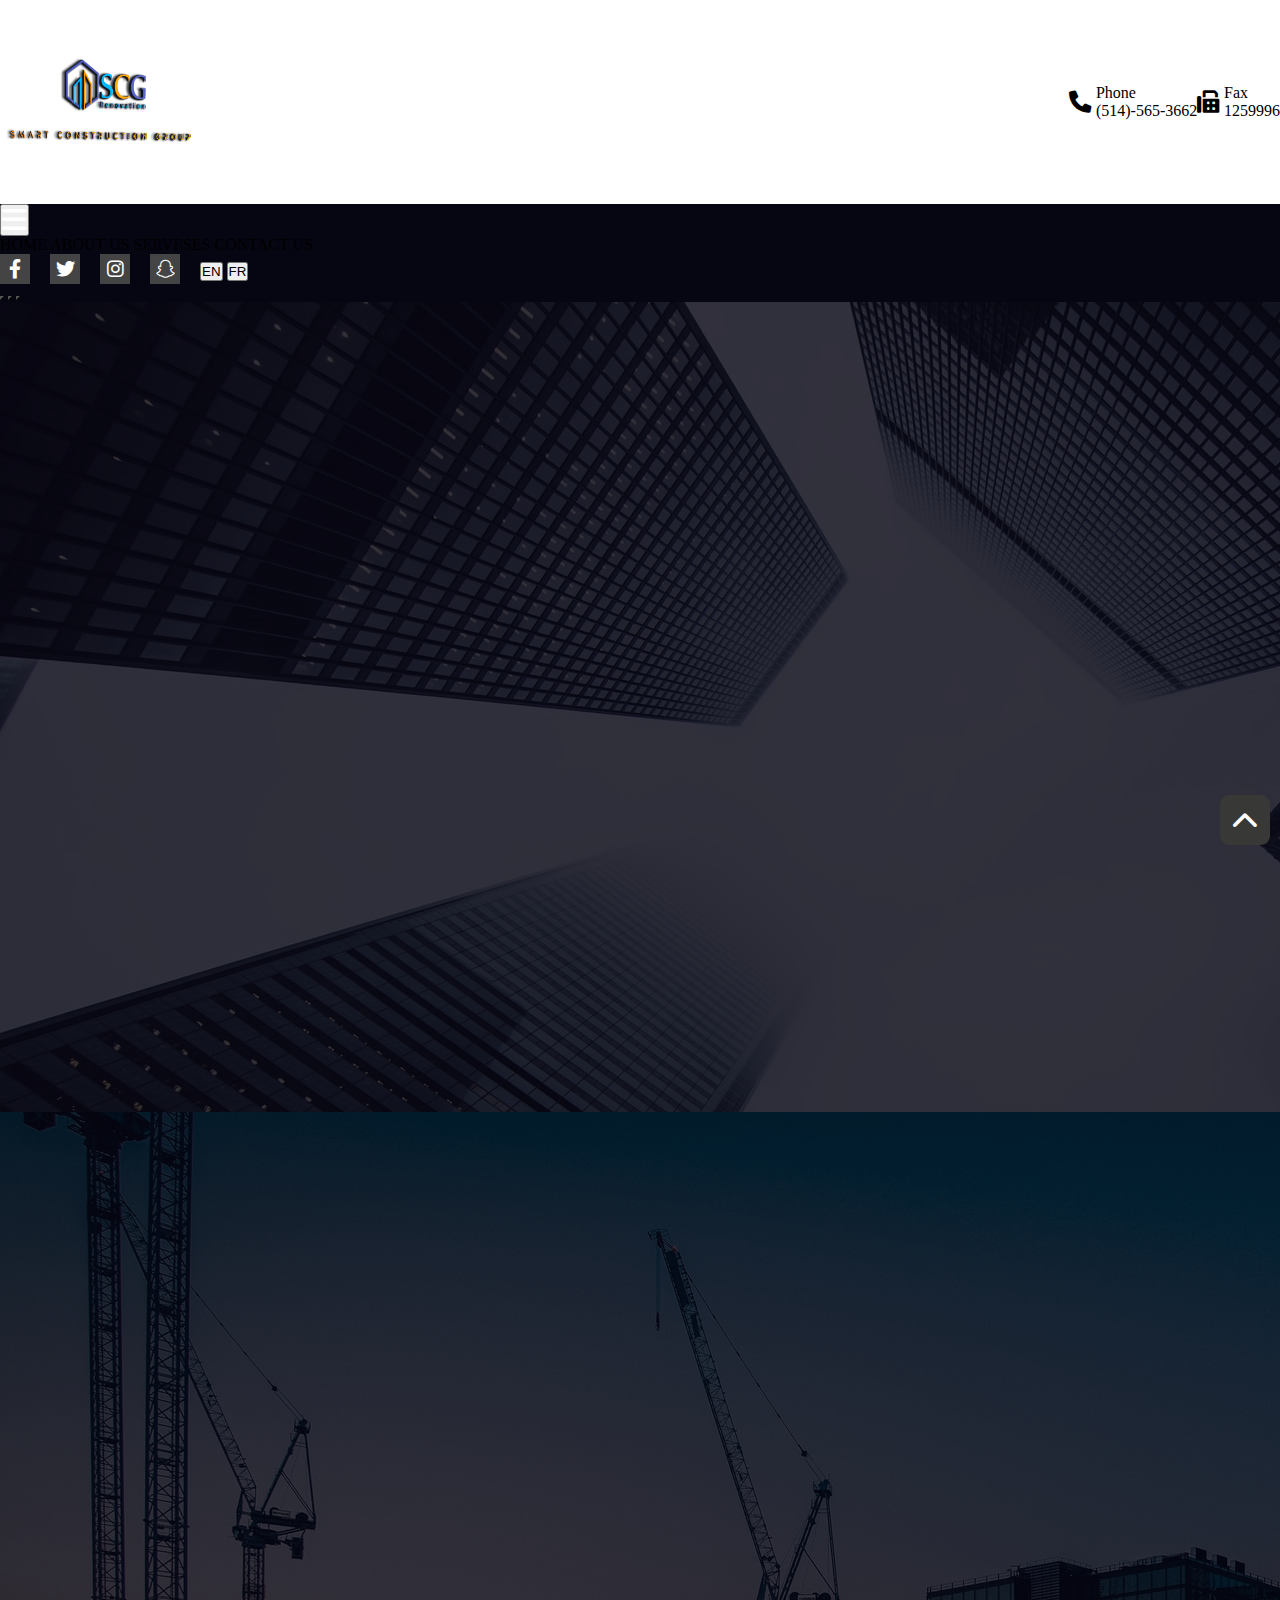
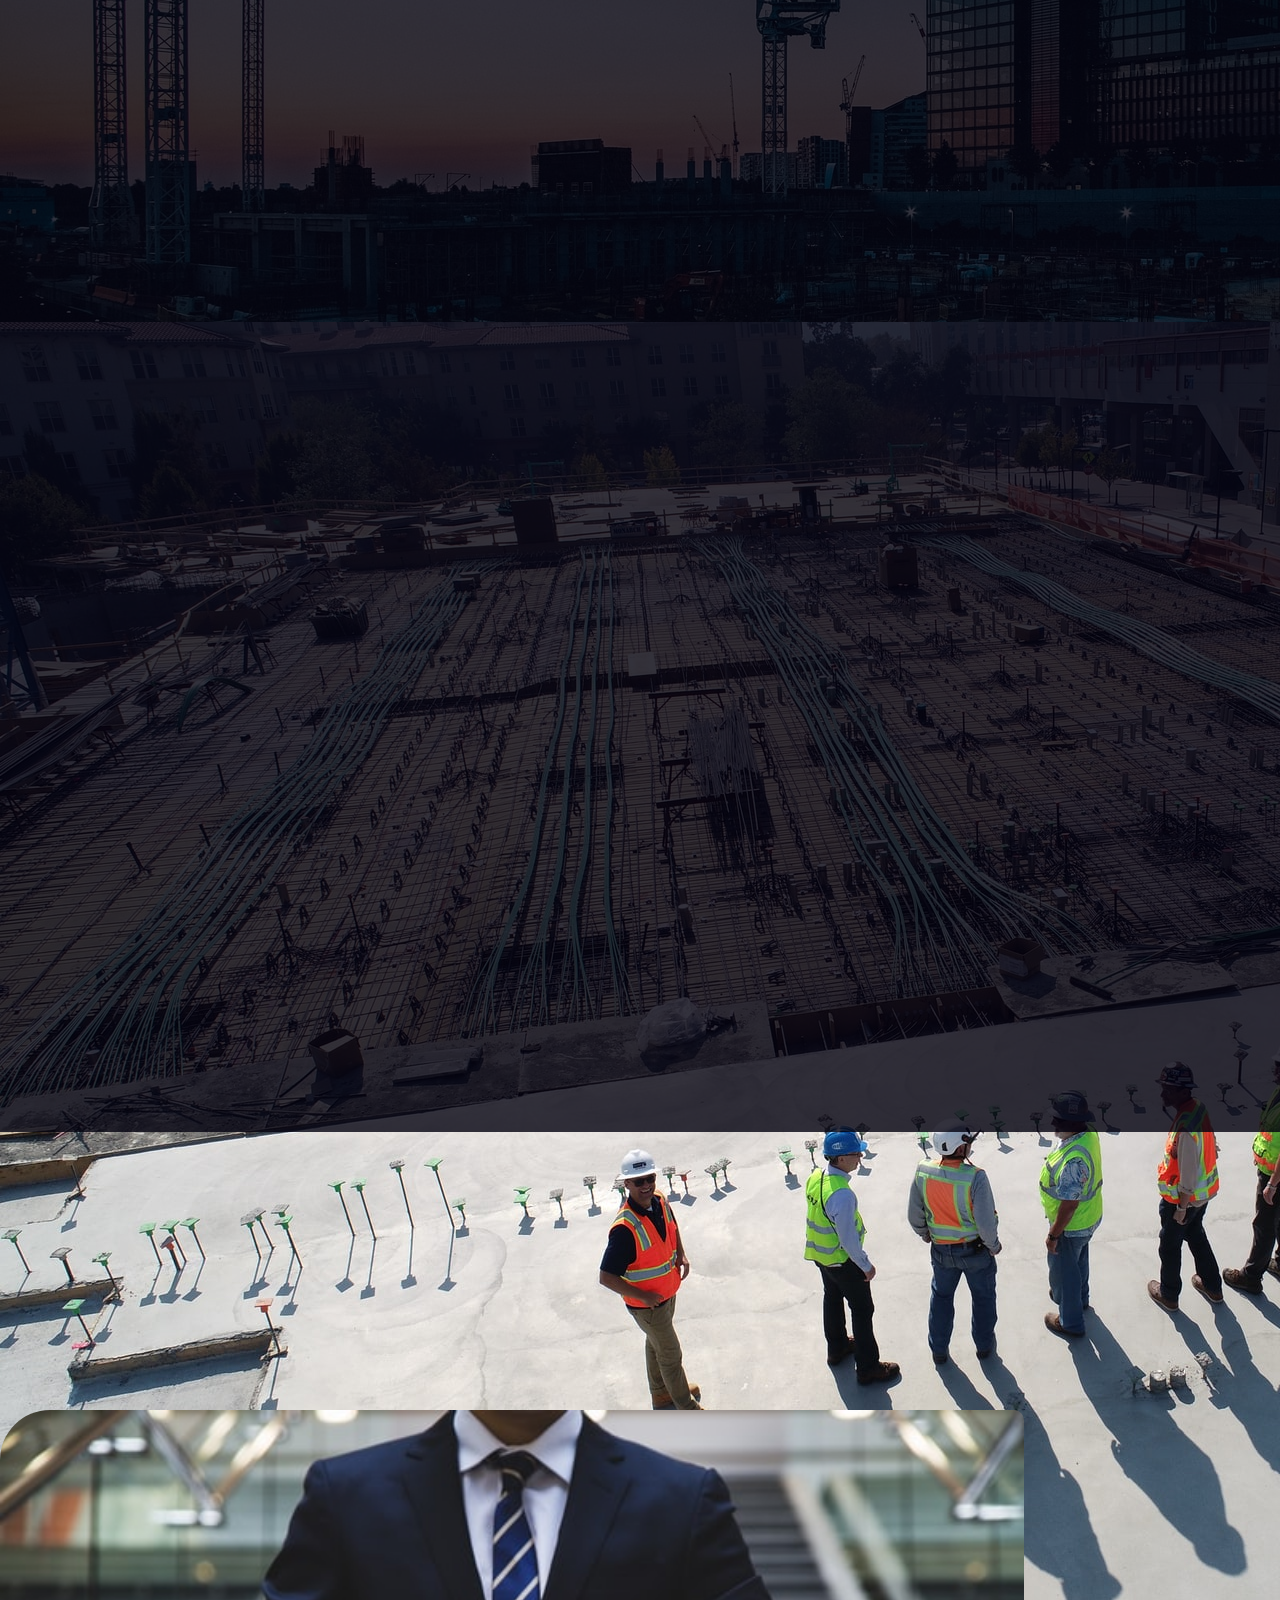
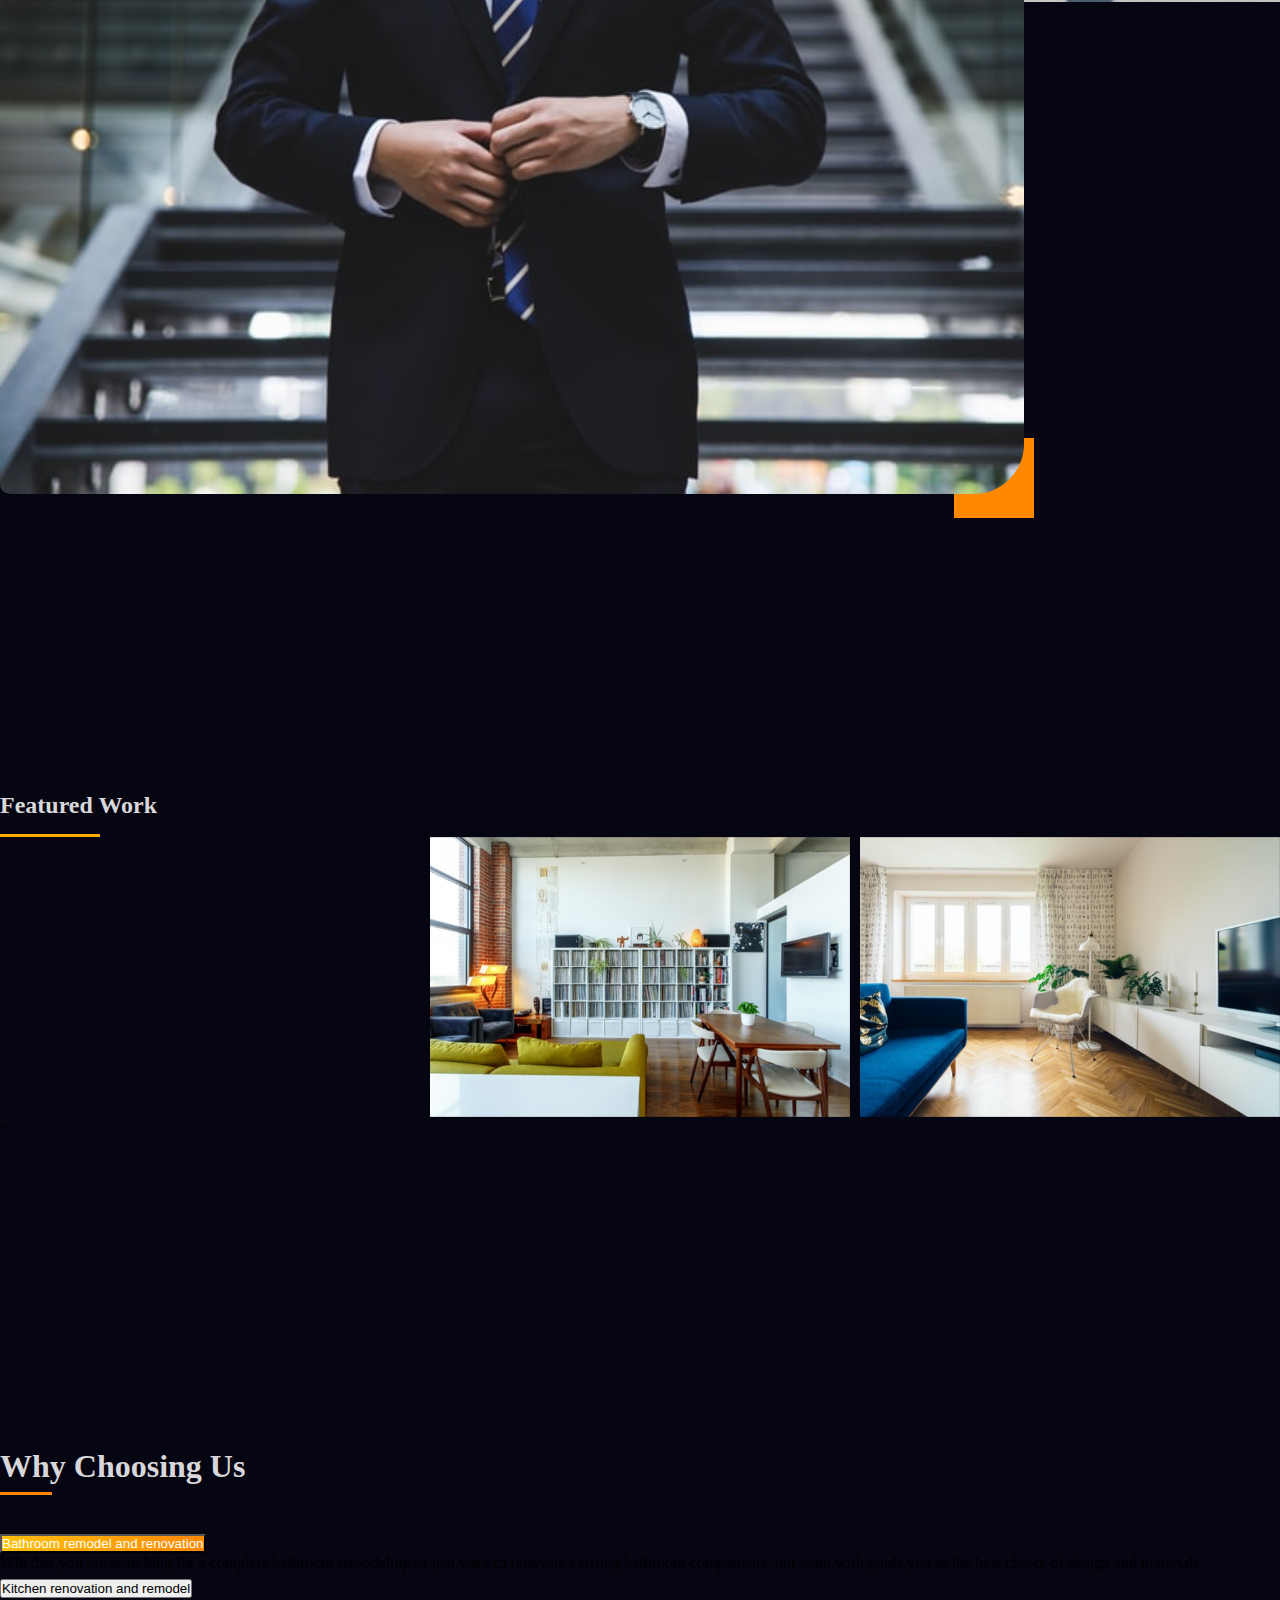
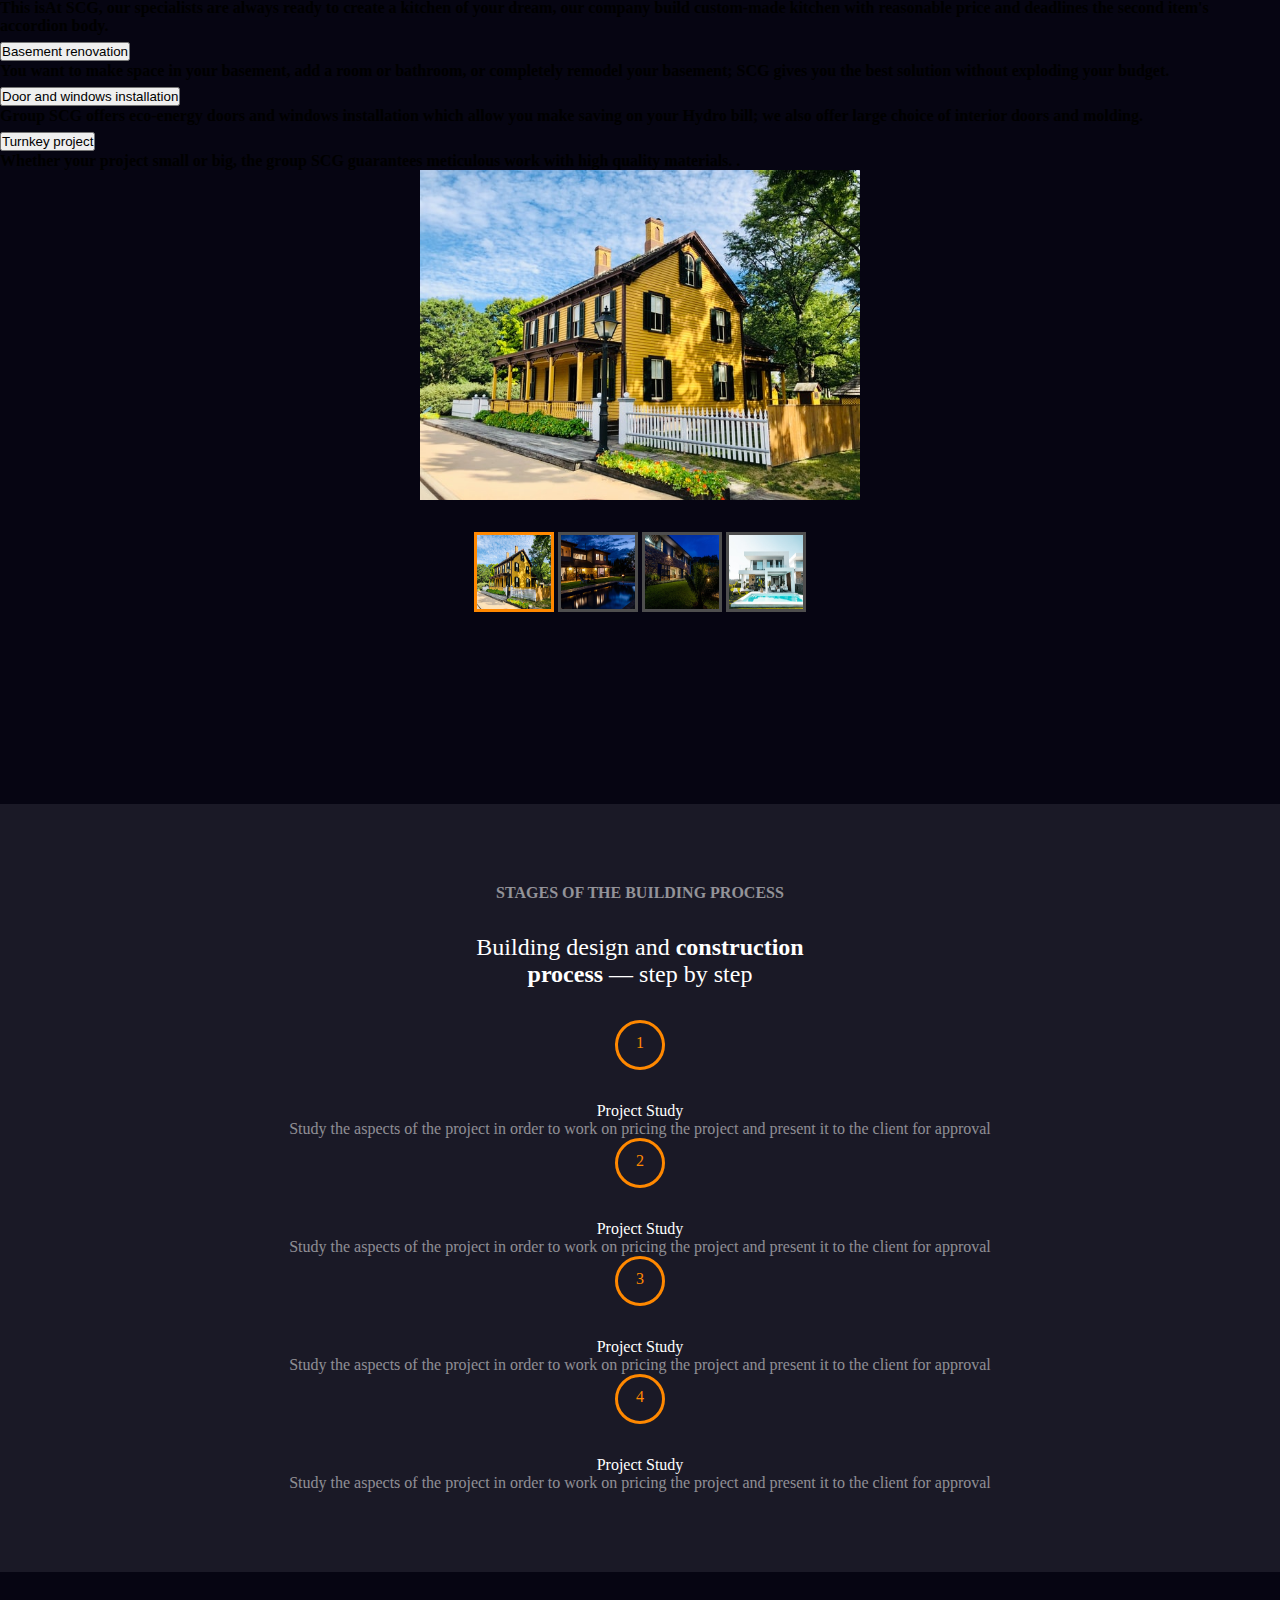
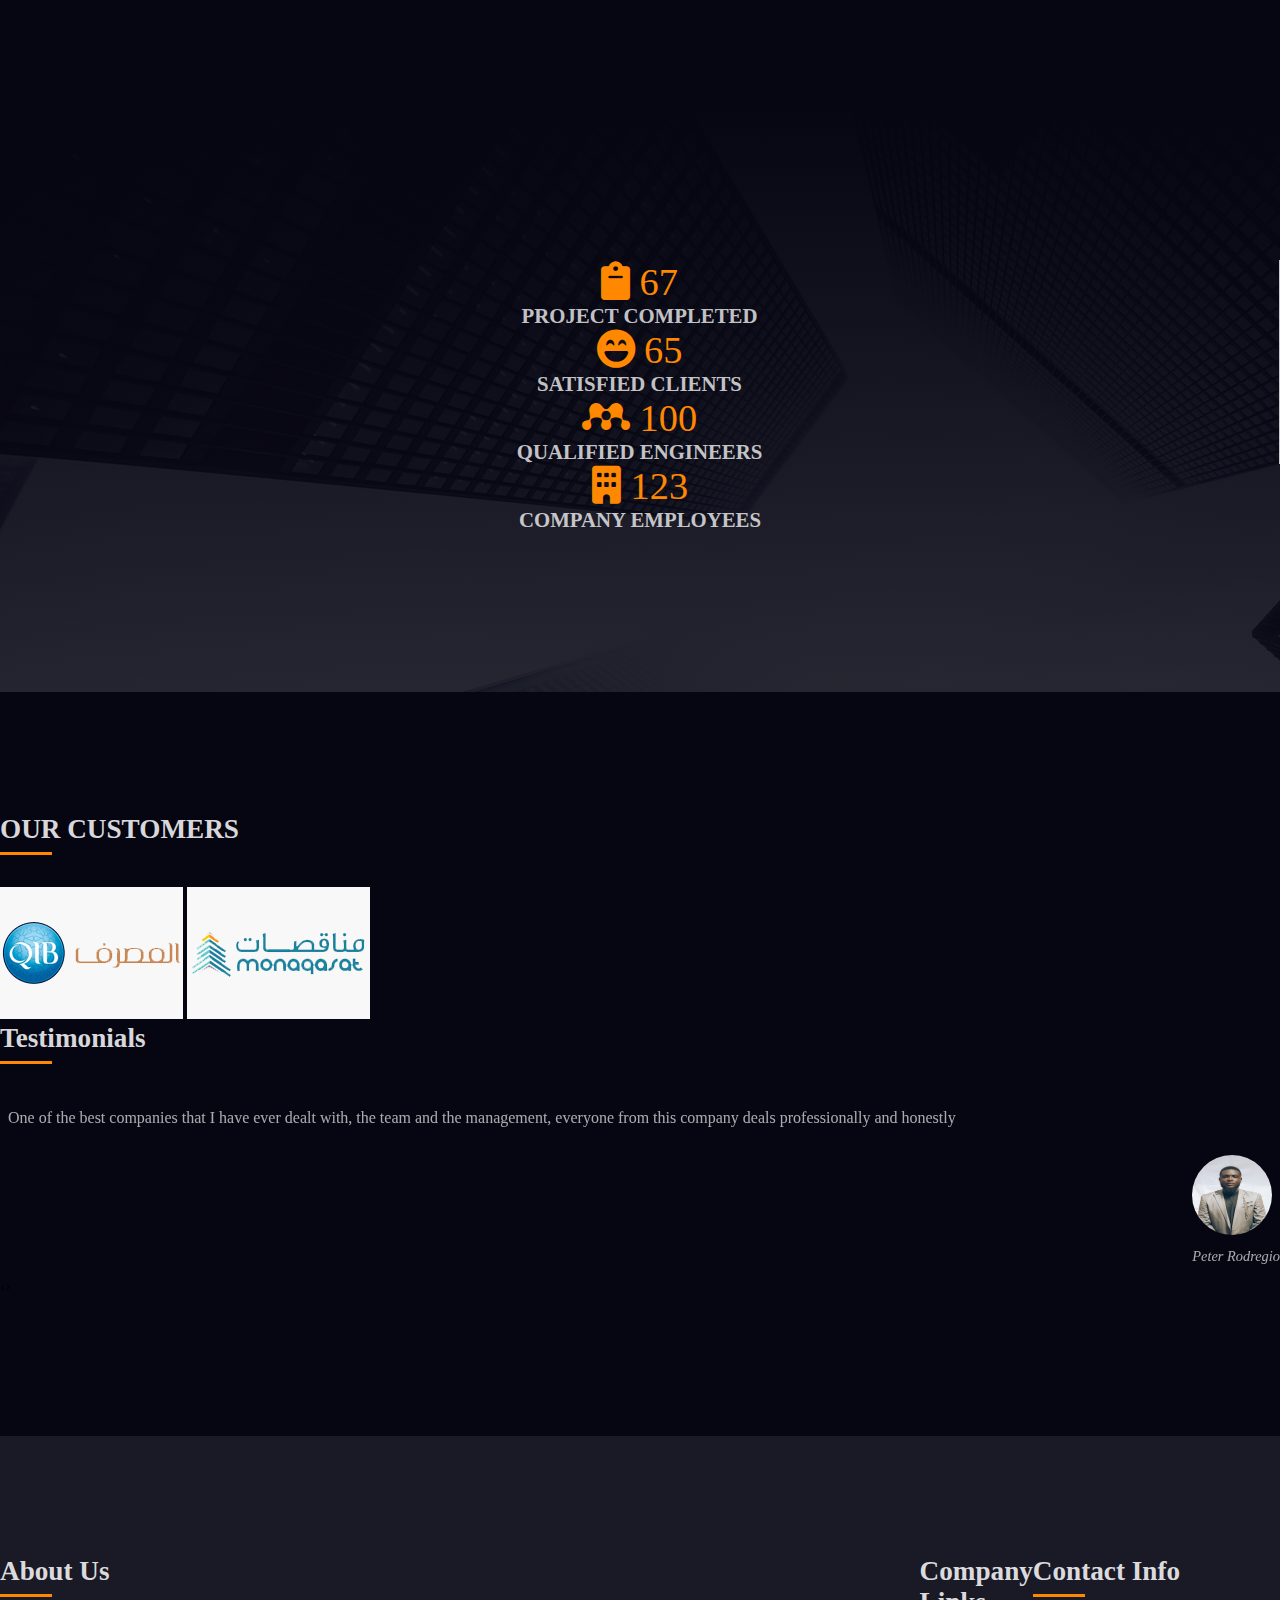
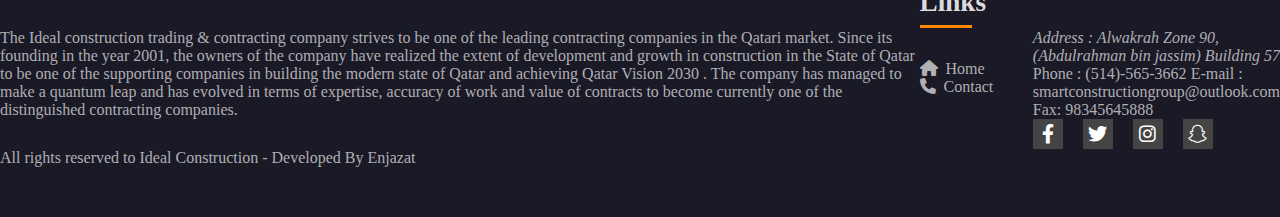
==== index.html @ 9596b710 "First commit" ====
<!DOCTYPE html>
<html lang="en">

<head>
  <meta charset="UTF-8">
  <meta http-equiv="X-UA-Compatible" content="IE=edge">
  <meta name="viewport" content="width=device-width, initial-scale=1.0">

  <link href="https://cdn.jsdelivr.net/npm/bootstrap@5.0.2/dist/css/bootstrap.min.css" rel="stylesheet"
    integrity="sha384-EVSTQN3/azprG1Anm3QDgpJLIm9Nao0Yz1ztcQTwFspd3yD65VohhpuuCOmLASjC" crossorigin="anonymous">
  <link rel="stylesheet" href="https://cdnjs.cloudflare.com/ajax/libs/font-awesome/6.0.0/css/all.min.css"
    integrity="sha512-9usAa10IRO0HhonpyAIVpjrylPvoDwiPUiKdWk5t3PyolY1cOd4DSE0Ga+ri4AuTroPR5aQvXU9xC6qOPnzFeg=="
    crossorigin="anonymous" referrerpolicy="no-referrer" />

  <!--Owl carousel-->
  <link rel="stylesheet" href="https://cdnjs.cloudflare.com/ajax/libs/OwlCarousel2/2.3.4/assets/owl.carousel.min.css">
  <link rel="stylesheet" href="./css/style.css">
  <title>Construction</title>
</head>

<body>
   <header class="header">
     <div class="header__wrapper container">
    <div class="row ">
      <div class="col-md-6 col-sm-12 col-xs-12">
        <a href="#">
          <img src="./img/logo.png" alt="" class="logo" >
        </a>
      </div>
      <div class="col-md-6 col-sm-12 col-xs-12">
        <div class="contacts">
           <div class="icon">
            
              <span><i class="fas fa-phone"></i></span>
              <span>Phone<br> (514)-565-3662</span> 
             
           </div>
           <div class="icon">
            
            <span><i class="fas fa-fax"></i> </span>
              <span>Fax<br>1259996 </span>
          </div>
        </div>
      </div>
    </div>
  </div>
  </header> 


  <div class="bg-custom">
    <nav class="navbar navbar-expand-lg navbar-light text-white container bg-custom">
      <div class="container-fluid">

        <button class="navbar-toggler" type="button" data-bs-toggle="collapse" data-bs-target="#navbarNavAltMarkup"
          aria-controls="navbarNavAltMarkup" aria-expanded="false" aria-label="Toggle navigation">
          <i class="fas fa-bars" style="color:#fff; font-size:28px;"></i>

        </button>
        <div class="collapse navbar-collapse" id="navbarNavAltMarkup">
          <div class="navbar-nav">
            <a class="nav-link text-white active " aria-current="page" href="index.html">HOME</a>
            <a class="nav-link text-white" href="#">ABOUT US</a>
            <a class="nav-link text-white" href="#">SERVESES</a>
            <a class="nav-link text-white" href="contact.html" tabindex="-1" aria-disabled="true">CONTACT US</a>
          </div>
        </div>
        <div class="navbar-icons">
          <a href="https://zh-cn.facebook.com/SmartConstructionGroup"><i class="fab fa-facebook-f"></i></a>
          <a href="#"><i class="fab fa-twitter"></i></a>
          <a href="#"><i class="fab fa-instagram"></i></a>
          <a href="#"><i class="fab fa-snapchat"></i></a>
          <a href="index.html"><button>EN</button>
            <a href="frens.html"><button>FR</button>
        </div>
      </div>
    </nav>

  </div>

  <div class="hero">
    <div id="carouselExampleDark" class="carousel carousel-dark slide" data-bs-ride="carousel">
      <div class="carousel-indicators">
        <button type="button" data-bs-target="#carouselExampleDark" data-bs-slide-to="0" class="active"
          aria-current="true" aria-label="Slide 1"></button>
        <button type="button" data-bs-target="#carouselExampleDark" data-bs-slide-to="1" aria-label="Slide 2"></button>
        <button type="button" data-bs-target="#carouselExampleDark" data-bs-slide-to="2" aria-label="Slide 3"></button>
      </div>
      <div class="carousel-inner">
        <div class="carousel-item active" data-bs-interval="10000">
          <img src="./img/hero1.jpg" class="d-block w-100" alt="...">
          <div class="carousel-caption ">
            <h5 class="text-white">OUR MISSION</h5>
            <p>
              Due to the requirements of the local market, Ideal Construction Trading & Contracting Company was quick to consolidate its position with the best qualifications.
            </p>
          </div>
        </div>
        <div class="carousel-item" data-bs-interval="2000">
          <img src="./img/hero2.jpg" class="d-block w-100" alt="...">
          <div class="carousel-caption ">
            <h5 class="text-white">OUR VISION  </h5>
            <p>Due to the requirements of the local market, Ideal Construction Trading & Contracting Company was quick
              to consolidate its position with the best qualifications.

            </p>
          </div>
        </div>
        <div class="carousel-item">
          <img src="./img/hero3.jpg" class="d-block w-100" alt="...">
          <div class="carousel-caption ">
            <h5 class="text-white">IDEAL CONSTRUCTION
            </h5>
            <p>
              Due to the requirements of the local market, Ideal Construction Trading & Contracting Company was quick to
              consolidate its position with the best qualifications.

            </p>
          </div>
        </div>
      </div>
      <button class="carousel-control-prev" type="button" data-bs-target="#carouselExampleDark" data-bs-slide="prev">
        <span class="carousel-control-prev-icon" aria-hidden="true"></span>
        <span class="visually-hidden">Previous</span>
      </button>
      <button class="carousel-control-next" type="button" data-bs-target="#carouselExampleDark" data-bs-slide="next">
        <span class="carousel-control-next-icon" aria-hidden="true"></span>
        <span class="visually-hidden">Next</span>
      </button>
    </div>
  </div>

  <div class="ceo">
    <div class="ceo__wrapper container">
    <div class="row">
      <div class="col-md-6 col-sm-12 message">
        <div class="wrapper">
          <h2>CEO - Message</h2>
          <p>
            Our group SCG offers you many residential and commercial services, with many years of experience, we are qualified for all the renovations we are doing.
            Detail oriented, we offer high quality services, with smart touch. From modern design to quality finishes SCG delivers your dream renovation at a price that fits your budget.
            
          </p>
          <cite>Mohamed Adam</cite>
        </div>
      </div>
      <div class="col-md-6 col-sm-12">
        <article>
          <img src="./img/ceo.jpg" alt="">
        </article>
      </div>
    </div>
  </div>
  </div>

  <div class="featured">
    <div class="container features">
      <h2 class="text-white" id="title">Featured Work</h2>
      <div class="owl-carousel owl-theme mt-5" id="one">
       <div class="img__feature"> <a href="#"  class="item"> <span>First Project</span> <img  src="./img/feature.jpg" alt=""></a></div>   
       <div class="img__feature"> <a href="#"  class="item"> <span>Second Project</span> <img  src="./img/featrue2.jpg" alt=""></a></div>
       <div class="img__feature"> <a href="#"  class="item"><span>Third Project</span> <img  src="./img/feature3.jpg" alt=""></a></div>
        
      </div>
    </div>
  </div>

  <div class="choose">
     <div class="wrapper container">
       <h2 class="title">Why Choosing Us</h2>
       <div class="row">
         <div class="col-md-6 col-sm-12">
          <div class="accordion" id="accordionExample">
            <!--One-->
            <div class="accordion-item">
              <h2 class="accordion-header" id="headingOne">
                <button class="accordion-button" type="button" data-bs-toggle="collapse" data-bs-target="#collapseOne" aria-expanded="true" aria-controls="collapseOne">
                  Bathroom remodel and renovation
                </button>
              </h2>
              <div id="collapseOne" class="accordion-collapse collapse show" aria-labelledby="headingOne" data-bs-parent="#accordionExample">
                <div class="accordion-body">
                  <p>
                    Whether you are searching for a complete bathroom remodeling or just want to renovate existing bathroom components, our team with guide you to the best choice of design and materials. 

                  </p>
                </div>
              </div>
            </div>
              <!--Two-->
            <div class="accordion-item">
              <h2 class="accordion-header" id="headingTwo">
                <button class="accordion-button collapsed" type="button" data-bs-toggle="collapse" data-bs-target="#collapseTwo" aria-expanded="false" aria-controls="collapseTwo">
                  Kitchen renovation and remodel
                </button>
              </h2>
              <div id="collapseTwo" class="accordion-collapse collapse" aria-labelledby="headingTwo" data-bs-parent="#accordionExample">
                <div class="accordion-body">
                  <strong>This isAt SCG, our specialists are always ready to create a kitchen of your dream, our company build custom-made kitchen with reasonable price and deadlines the second item's accordion body.</strong>
                </div>
              </div>
            </div>
              <!--Three-->
            <div class="accordion-item">
              <h2 class="accordion-header" id="headingThree">
                <button class="accordion-button collapsed" type="button" data-bs-toggle="collapse" data-bs-target="#collapseThree" aria-expanded="false" aria-controls="collapseThree">
                 
                  Basement renovation 

                </button>
              </h2>
              <div id="collapseThree" class="accordion-collapse collapse" aria-labelledby="headingThree" data-bs-parent="#accordionExample">
                <div class="accordion-body">
                  <strong>You want to make space in your basement, 
                    add a room or bathroom, or completely remodel
                     your basement; SCG gives you the best solution
                      without exploding your budget.</strong>
                </div>
              </div>
            </div>
              <!--Four-->
            <div class="accordion-item">
              <h2 class="accordion-header" id="headingFour">
                <button class="accordion-button collapsed" type="button" data-bs-toggle="collapse" data-bs-target="#collapseFour" aria-expanded="false" aria-controls="collapseFour">       
                  Door and windows installation
               </button>
              </h2>
              <div id="collapseFour" class="accordion-collapse collapse" aria-labelledby="headingFour" data-bs-parent="#accordionExample">
                <div class="accordion-body">
                  <strong>Group SCG offers eco-energy doors and windows installation which allow you make saving on your Hydro bill; we also offer large choice of interior doors and molding.</strong>
                </div>
              </div>
            </div>
              <!--Five-->
            <div class="accordion-item">
              <h2 class="accordion-header" id="headingFive">
                <button class="accordion-button collapsed" type="button" data-bs-toggle="collapse" data-bs-target="#collapseFive" aria-expanded="false" aria-controls="collapseFive">
                 
                  Turnkey project 

                </button>
              </h2>
              <div id="collapseFive" class="accordion-collapse collapse" aria-labelledby="headingFive" data-bs-parent="#accordionExample">
                <div class="accordion-body">
                  <strong>Whether your project small or big, the group SCG guarantees meticulous work with high quality materials.  .</strong>
                </div>
              </div>
            </div>
          </div>
         </div>
         <div class="col-md-6 col-sm-12">
           <div class="choose__img">
              <div class="main__img" >
                <img src="./img/slide1.jpg" class="pro-img" alt="" srcset="">
          
              </div>
              <div class="thumb__img">
               <div class="box active" onclick="changeImage(this)">   <img src="./img/slide1.jpg" alt=""> </div>
               <div class="box" onclick="changeImage(this)">   <img src="./img/slide2.jpg" alt=""> </div>
               <div class="box" onclick="changeImage(this)">   <img src="./img/slide3.jpg" alt=""> </div>
               <div class="box" onclick="changeImage(this)">   <img src="./img/slide4.jpg" alt=""> </div>
              </div>
           </div>
         </div>
       </div>
     </div>
  </div>

 <div class="stages">
   <div class="stages__wrapper container">
      <h3 class="title">STAGES OF THE BUILDING PROCESS</h3>
      <h2>Building design and <strong>construction </strong><br> <strong> process</strong>  — step by step</h2>
      <div class="row mt-5">
        <div class="col-md-3">
          <span>1</span>
          <h4>Project Study</h4>
         <p> Study the aspects of the project in order to work on pricing the project and present it to the client for approval</p>
        </div>
        <div class="col-md-3">
          <span>2</span>
          <h4>Project Study</h4>
         <p> Study the aspects of the project in order to work on pricing the project and present it to the client for approval</p>
        </div>
        <div class="col-md-3">
          <span>3</span>
          <h4>Project Study</h4>
         <p> Study the aspects of the project in order to work on pricing the project and present it to the client for approval</p>
      
        </div>
        <div class="col-md-3">
          <span>4</span>
          <h4>Project Study</h4>
         <p> Study the aspects of the project in order to work on pricing the project and present it to the client for approval</p>
      
        </div>
      </div>
   </div>
 </div> 

 <div class="achives">
   <div class="achives__wrapper container">
      <div class="row">
        <div class="col-md-3">
          <p>
            <i class="fas fa-clipboard"></i>
            <span>67</span>
          </p>
          <h4>PROJECT COMPLETED</h4>
        </div>
        <div class="col-md-3">
          <p>
            <i class="fas fa-laugh-beam"></i>
            <span>65</span>
          </p>
          <h4>SATISFIED CLIENTS</h4>
        </div>
        <div class="col-md-3">
          <p>
            <i class="fa-brands fa-mendeley"></i>
            <span>100</span>
          </p>
          <h4>QUALIFIED ENGINEERS </h4>
        </div>
        <div class="col-md-3">
           <p>
            <i class="fas fa-building"></i>
             <span>123</span>
           </p>
          <h4>COMPANY EMPLOYEES </h4>
        </div>
      </div>
   </div>
 </div>

 <div class="testimonials">
   <div class="testimonials__wrapper container">
      <div class="row">
        <div class="col-md-6">
            <h2>OUR CUSTOMERS</h2>
          <a href="#">   <img src="./img/customer.jpg" alt=""></a>
          <a href="#">   <img src="./img/customer2.jpg" alt="" class="ms-2"></a>
        </div>
        <div class="col-md-6">
          <h2>Testimonials</h2>
            <div class="testimonials__content owl-carousel owl-theme" id="two">
               <div class="person">
                 <p class="description">
                  One of the best companies that I have ever dealt with, the team and the management, everyone from this company deals professionally and honestly
                  </p>
                 <article>
                   <img src="./img/suite.jpg" alt="">
                   <cite>Peter Rodregio</cite>
                 </article>
               </div>

               <div class="person">
                <p class="description">
                 One of the best companies that I have ever dealt with, the team and the management, everyone from this company deals professionally and honestly
                 </p>
                <article>
                  <img src="./img/person.jpg" alt="">
                  <cite>Peter Rodregio</cite>
                </article>
              </div>

              <div class="person">
                <p class="description">
                 One of the best companies that I have ever dealt with, the team and the management, everyone from this company deals professionally and honestly
                 </p>
                <article>
                  <img src="./img/person2.jpg" alt="">
                  <cite>Peter Rodregio</cite>
                </article>
              </div>

              <div class="person">
                <p class="description">
                 One of the best companies that I have ever dealt with, the team and the management, everyone from this company deals professionally and honestly
                 </p>
                <article>
                  <img src="./img/person3.jpg" alt="">
                  <cite>Peter Rodregio</cite>
                </article>
              </div>

            </div>
        </div>
      </div>
   </div>
 </div>

 <footer class="footer">
    <div class="footer__content container">
        <div class="row">
          <div class="col-md-5">
            <h2>About Us</h2>
            <p>
              The Ideal construction trading & contracting company strives to be one of the leading contracting companies in the Qatari market. Since its founding in the year 2001, the owners of the company have realized the extent of development and growth in construction in the State of Qatar to be one of the supporting companies in building the modern state of Qatar and achieving Qatar Vision 2030 . The company has managed to make a quantum leap and has evolved in terms of expertise, accuracy of work and value of contracts to become currently one of the distinguished contracting companies.
            </p>
          </div>
          <div class="col-md-3">
            <h2>Company Links</h2>
            <ul>
              <li class="mb-2"><a href="#"> <i class="fas fa-home"></i>&nbsp; Home</a></li>
              <li><a href="#"> <i class="fas fa-phone"></i>&nbsp; Contact</a></li>
            </ul>
          </div>
          <div class="col-md-4">
            <h2>Contact Info</h2>
            <address>Address : Alwakrah Zone 90, (Abdulrahman bin jassim) Building 57</address>
            <span> Phone : (514)-565-3662</span>
            <span>E-mail : smartconstructiongroup@outlook.com</span>
            <span>Fax: 98345645888</span>
            <div class="navbar-icons mt-4">
              <a href="#"><i class="fab fa-facebook-f"></i></a>
              <a href="#"><i class="fab fa-twitter"></i></a>
              <a href="#"><i class="fab fa-instagram"></i></a>
              <a href="#"><i class="fab fa-snapchat"></i></a>
            </div>
          </div>
        </div>
    </div>
    <p class="copyright text-center mt-4 pt-5 text-secondary">All rights reserved to Ideal Construction - Developed By Enjazat</p>
 </footer>

 <div class="scrolltop">
  <a href="#"><i class="fas fa-chevron-up"></i></a> 
 </div>
  <!-- <div class="row">
    <div class="col-md-4">
      <img src="./img/feature.jpg" class="img-fluid" alt="">
    </div>
    <div class="col-md-4">
     <img src="./img/featrue2.jpg" class="img-fluid" alt="">
   </div>
   <div class="col-md-4">
     <img src="./img/feature3.jpg" class="img-fluid" alt="">
   </div>
  </div> -->
  <script src="https://cdn.jsdelivr.net/npm/@popperjs/core@2.9.2/dist/umd/popper.min.js"
    integrity="sha384-IQsoLXl5PILFhosVNubq5LC7Qb9DXgDA9i+tQ8Zj3iwWAwPtgFTxbJ8NT4GN1R8p" crossorigin="anonymous">
  </script>
  <script src="https://cdn.jsdelivr.net/npm/bootstrap@5.0.2/dist/js/bootstrap.min.js"
    integrity="sha384-cVKIPhGWiC2Al4u+LWgxfKTRIcfu0JTxR+EQDz/bgldoEyl4H0zUF0QKbrJ0EcQF" crossorigin="anonymous">
  </script>


  <!--Owl caroule-->
  <script src="https://cdnjs.cloudflare.com/ajax/libs/jquery/3.6.0/jquery.min.js"></script>
  <script src="https://cdnjs.cloudflare.com/ajax/libs/OwlCarousel2/2.3.4/owl.carousel.min.js"></script>
  <script src="./js/custom.js"></script>
</body>

</html>
---- css/style.css ----
* {
  margin: 0;
  padding: 0;
  -webkit-box-sizing: border-box;
          box-sizing: border-box;
}

*::after, *::before {
  -webkit-box-sizing: border-box;
          box-sizing: border-box;
}

html {
  scroll-behavior: smooth;
}

body {
  background-color: #060512 !important;
}

.bg-custom {
  background-color: #060512;
}

h2 {
  color: #ffffffd9;
}

ul {
  list-style: none;
}

a .fa-brands, a .fab {
  font-family: "Font Awesome 6 Brands";
  font-weight: 400;
  color: #fff;
  margin-right: 1rem;
  font-size: 1.2rem;
  background: #444;
  /* padding: 0.2rem; */
  width: 30px;
  height: 30px;
  padding: 5px;
  text-align: center;
}

a {
  text-decoration: none;
  color: inherit;
  -webkit-transition: color 0.23s ease;
  transition: color 0.23s ease;
}

a:hover {
  color: #ff8800;
}

a .fa-brands, a .fab {
  -webkit-transition: 0.23s ease-in-out;
  transition: 0.23s ease-in-out;
}

a .fa-brands:hover, a .fab:hover {
  background-color: #ff8800;
}

.header .logo {
  width: 300px;
  height: 300px;
}

.hero .carousel-item {
  position: relative;
  height: 90vh;
}

.hero .carousel-item::after {
  content: "";
  position: absolute;
  top: 0;
  left: 0;
  right: 0;
  bottom: 0;
  background: rgba(2, 1, 15, 0.808);
}

.hero .carousel-dark .carousel-indicators [data-bs-target] {
  background-color: #fff;
}

.hero .carousel-caption {
  text-align: left;
  top: 40%;
  z-index: 999;
}

.hero .carousel-caption h5 {
  color: #fff;
  font-size: 3rem;
}

.hero .carousel-caption p {
  color: #fff;
  width: 80%;
}

.hero .carousel-caption::before {
  content: "";
  top: 10%;
  left: -20px;
  bottom: 50%;
  width: 1px;
  background-color: #fff;
  position: absolute;
}

@media screen and (max-width: 968px) {
  .hero .carousel-caption {
    top: 20%;
  }
  .hero .carousel-caption h5 {
    font-size: 2rem;
  }
  .hero .carousel-caption p {
    width: 100%;
    opacity: 0.9;
    font-family: 1.2rem;
  }
  .hero .carousel-caption::before {
    content: "";
  }
}

.ceo {
  margin: 10rem auto;
}

.ceo p {
  color: #5e5e5e;
  line-height: 1.7rem;
}

.ceo .message {
  display: -webkit-box;
  display: -ms-flexbox;
  display: flex;
  -webkit-box-orient: vertical;
  -webkit-box-direction: normal;
      -ms-flex-direction: column;
          flex-direction: column;
  -webkit-box-pack: center;
      -ms-flex-pack: center;
          justify-content: center;
  -webkit-box-align: center;
      -ms-flex-align: center;
          align-items: center;
}

.ceo article {
  position: relative;
}

.ceo article::before {
  content: "";
  position: absolute;
  top: -20px;
  left: -10px;
  width: 5rem;
  height: 5rem;
  background-color: #ff8800;
  z-index: -1;
}

.ceo article::after {
  content: "";
  position: absolute;
  bottom: -20px;
  right: -10px;
  width: 5rem;
  height: 5rem;
  background-color: #ff8800;
  z-index: -1;
}

.ceo img {
  border-radius: 10px;
  border-top-left-radius: 50px;
  border-bottom-right-radius: 50px;
  width: 100% !important;
}

@media screen and (min-width: 1200px) {
  .ceo article {
    max-width: 80%;
  }
}

.featured {
  height: 70vh;
  background-image: -webkit-gradient(linear, left top, left bottom, from(rgba(0, 0, 0, 0.842)), to(rgba(37, 37, 37, 0.877))), url("../img/hero2.jpg");
  background-image: linear-gradient(rgba(0, 0, 0, 0.842), rgba(37, 37, 37, 0.877)), url("../img/hero2.jpg");
  background-repeat: no-repeat;
  background-size: cover;
  background-attachment: fixed;
  display: -webkit-box;
  display: -ms-flexbox;
  display: flex;
  -webkit-box-orient: vertical;
  -webkit-box-direction: normal;
      -ms-flex-direction: column;
          flex-direction: column;
  -webkit-box-pack: center;
      -ms-flex-pack: center;
          justify-content: center;
}

.featured .img__feature {
  position: relative;
  -webkit-transition: all 0.25s ease-in-out;
  transition: all 0.25s ease-in-out;
  cursor: pointer;
}

.featured .img__feature:hover:after {
  content: "";
  position: absolute;
  display: block;
  bottom: 0;
  width: 100%;
  height: 50px;
  background-color: #151616ea;
}

.featured .img__feature a {
  text-decoration: none;
  font-size: 1.3rem;
  color: #ffaf02;
}

.featured .img__feature span {
  display: none;
}

.featured .img__feature a:hover span, .featured .img__feature:hover span {
  display: block;
  position: absolute;
  bottom: 4px;
  left: 14px;
  z-index: 999;
}

.featured h2#title::after {
  content: "";
  margin-top: 15px;
  display: block;
  width: 100px;
  height: 3px;
  background-color: #ffae00;
}

.choose {
  margin-top: 10rem;
}

.choose h2.title {
  font-size: 2rem;
  margin-bottom: 2rem;
}

.choose h2.title::after {
  content: "";
  display: block;
  width: 52px;
  height: 10px;
  border-bottom: 3px solid #ff8800;
}

.choose .accordion-button:not(.collapsed) {
  color: #0c63e4;
  background-color: #ff8800;
}

.choose .accordion-button:not(.collapsed) {
  color: #ffffff;
  background-color: #ff8800;
  background-image: linear-gradient(94deg, #ffc107, #fdfdfd00);
}

.choose .main__img img {
  max-width: 500px;
  max-height: 330px;
  margin: auto;
  display: block;
}

.choose .thumb__img {
  text-align: center;
}

.choose .thumb__img .box {
  display: inline-block;
  width: 80px;
  height: 80px;
  border: 3px solid #4e4e4e;
  margin: 2rem auto;
}

.choose .thumb__img .box.active {
  border-color: #ff8800;
}

.choose .thumb__img .box img {
  width: 100%;
  height: 100%;
}

.stages {
  margin-top: 10rem;
  padding: 5rem 0;
  background-color: #1a1926;
  text-align: center;
}

.stages__wrapper .title {
  font-size: 1rem;
  color: rgba(255, 255, 255, 0.534);
  margin-bottom: 2rem;
}

.stages__wrapper h2 {
  margin-bottom: 2rem;
}

.stages__wrapper h2, .stages__wrapper h4 {
  font-weight: normal;
  color: #fff;
}

.stages__wrapper p {
  color: rgba(255, 255, 255, 0.521);
}

.stages__wrapper span {
  width: 50px;
  height: 50px;
  border-radius: 50%;
  color: #ff8800;
  font-size: 1rem;
  display: block;
  border-color: #ff8800;
  border: 3px solid;
  margin: auto;
  text-align: center;
  line-height: 2.5;
  margin-bottom: 2rem;
}

.stages__wrapper .col-md-3:hover span {
  background-color: #ff8800;
  color: #fff;
}

.achives {
  background-image: -webkit-gradient(linear, left top, left bottom, from(#060512), to(#060512db)), url(../img/hero1.jpg);
  background-image: linear-gradient(#060512, #060512db), url(../img/hero1.jpg);
  padding: 10rem 0;
  text-align: center;
  margin-top: 8rem;
}

.achives p {
  color: #ff8800;
  font-size: 2.4rem;
}

.achives h4 {
  color: rgba(255, 255, 255, 0.774);
  font-size: 1.3rem !important;
}

@media screen and (min-width: 968px) {
  .achives__wrapper .col-md-3:not(:last-child) {
    border-right: 1px solid #cacacd;
  }
}

.testimonials {
  padding: 122px 0;
}

.testimonials__wrapper h2 {
  font-size: 1.7rem;
  margin-bottom: 2rem;
}

.testimonials__wrapper h2::after {
  content: "";
  display: block;
  width: 52px;
  height: 10px;
  border-bottom: 3px solid #ff8800;
}

.testimonials__wrapper .description {
  padding: 0.5rem;
  margin-top: 0;
  margin-bottom: 1rem;
  line-height: 1.7;
  color: #ffffffa8;
}

.testimonials__wrapper .person article {
  float: right;
  text-align: center;
}

.testimonials__wrapper .person article img {
  border-radius: 50%;
  height: 80px;
  width: 80px;
}

.testimonials__wrapper .person article cite {
  color: #ffffffa8;
  line-height: 3;
  font-size: 0.9rem;
}

.footer {
  padding: 120px 0 50px 0;
  background-color: #1a1926;
  color: #ffffffa8;
}

.footer__content h2 {
  font-size: 1.7rem;
  margin-bottom: 2rem;
}

.footer__content h2::after {
  content: "";
  display: block;
  width: 52px;
  height: 10px;
  border-bottom: 3px solid #ff8800;
}

.footer__content .row {
  display: -webkit-box !important;
  display: -ms-flexbox !important;
  display: flex !important;
}

.scrolltop .fas.fa-chevron-up {
  color: #fff;
  background: #383837;
  width: 50px;
  height: 50px;
  position: fixed;
  bottom: 55px;
  right: 10px;
  font-weight: 900;
  font-size: 1.7rem;
  text-align: center;
  line-height: 2;
  border-radius: 9px;
  cursor: pointer;
  -webkit-transition: background-color 0.24s ease;
  transition: background-color 0.24s ease;
}

.scrolltop .fas.fa-chevron-up:hover {
  background-color: #ff8800;
}

.contactus {
  padding: 120px 0;
  background-color: #fff;
}

.contactus h2 {
  margin-bottom: 2rem;
  color: #060512;
}

.contactus h2::after {
  content: "";
  display: block;
  width: 52px;
  height: 10px;
  border-bottom: 3px solid #ff8800;
}

.contactus .btn-warning {
  color: #000;
  background-color: #ff8800 !important;
  border-color: #ff8800;
}

.contactus .form-control {
  background: #fff0;
  color: #1a1919;
}

.contactus .form-control:active {
  border-color: #ff8800;
}

.contactus .form-control:focus {
  border-color: #ff8800;
  -webkit-box-shadow: inset 0 1px 1px rgba(0, 0, 0, 0.075), 0 0 8px rgba(255, 136, 0, 0.6);
          box-shadow: inset 0 1px 1px rgba(0, 0, 0, 0.075), 0 0 8px rgba(255, 136, 0, 0.6);
}

.contactus__wrapper .contact__left {
  max-width: 50%;
  margin: 0 auto;
}

.contactus__wrapper span {
  display: block;
  margin-bottom: 1rem;
}

@media screen and (max-width: 968px) {
  .contactus__wrapper .contact__left {
    max-width: 80%;
    margin: 0 auto;
  }
}

.header {
  background-color: #fff;
}

.header__wrapper .logo {
  width: 200px;
  height: 200px;
}

.header__wrapper .row {
  display: -webkit-box;
  display: -ms-flexbox;
  display: flex;
  -webkit-box-pack: justify;
      -ms-flex-pack: justify;
          justify-content: space-between;
  -webkit-box-align: center;
      -ms-flex-align: center;
          align-items: center;
}

.header__wrapper .contacts {
  display: -webkit-box;
  display: -ms-flexbox;
  display: flex;
  -webkit-box-pack: space-evenly;
      -ms-flex-pack: space-evenly;
          justify-content: space-evenly;
}

.header__wrapper .contacts .icon {
  display: -webkit-box;
  display: -ms-flexbox;
  display: flex;
  -webkit-box-align: center;
      -ms-flex-align: center;
          align-items: center;
  gap: 0.3rem;
}

.header__wrapper .contacts .icon .fas {
  font-size: 1.4rem;
}
/*# sourceMappingURL=style.css.map */
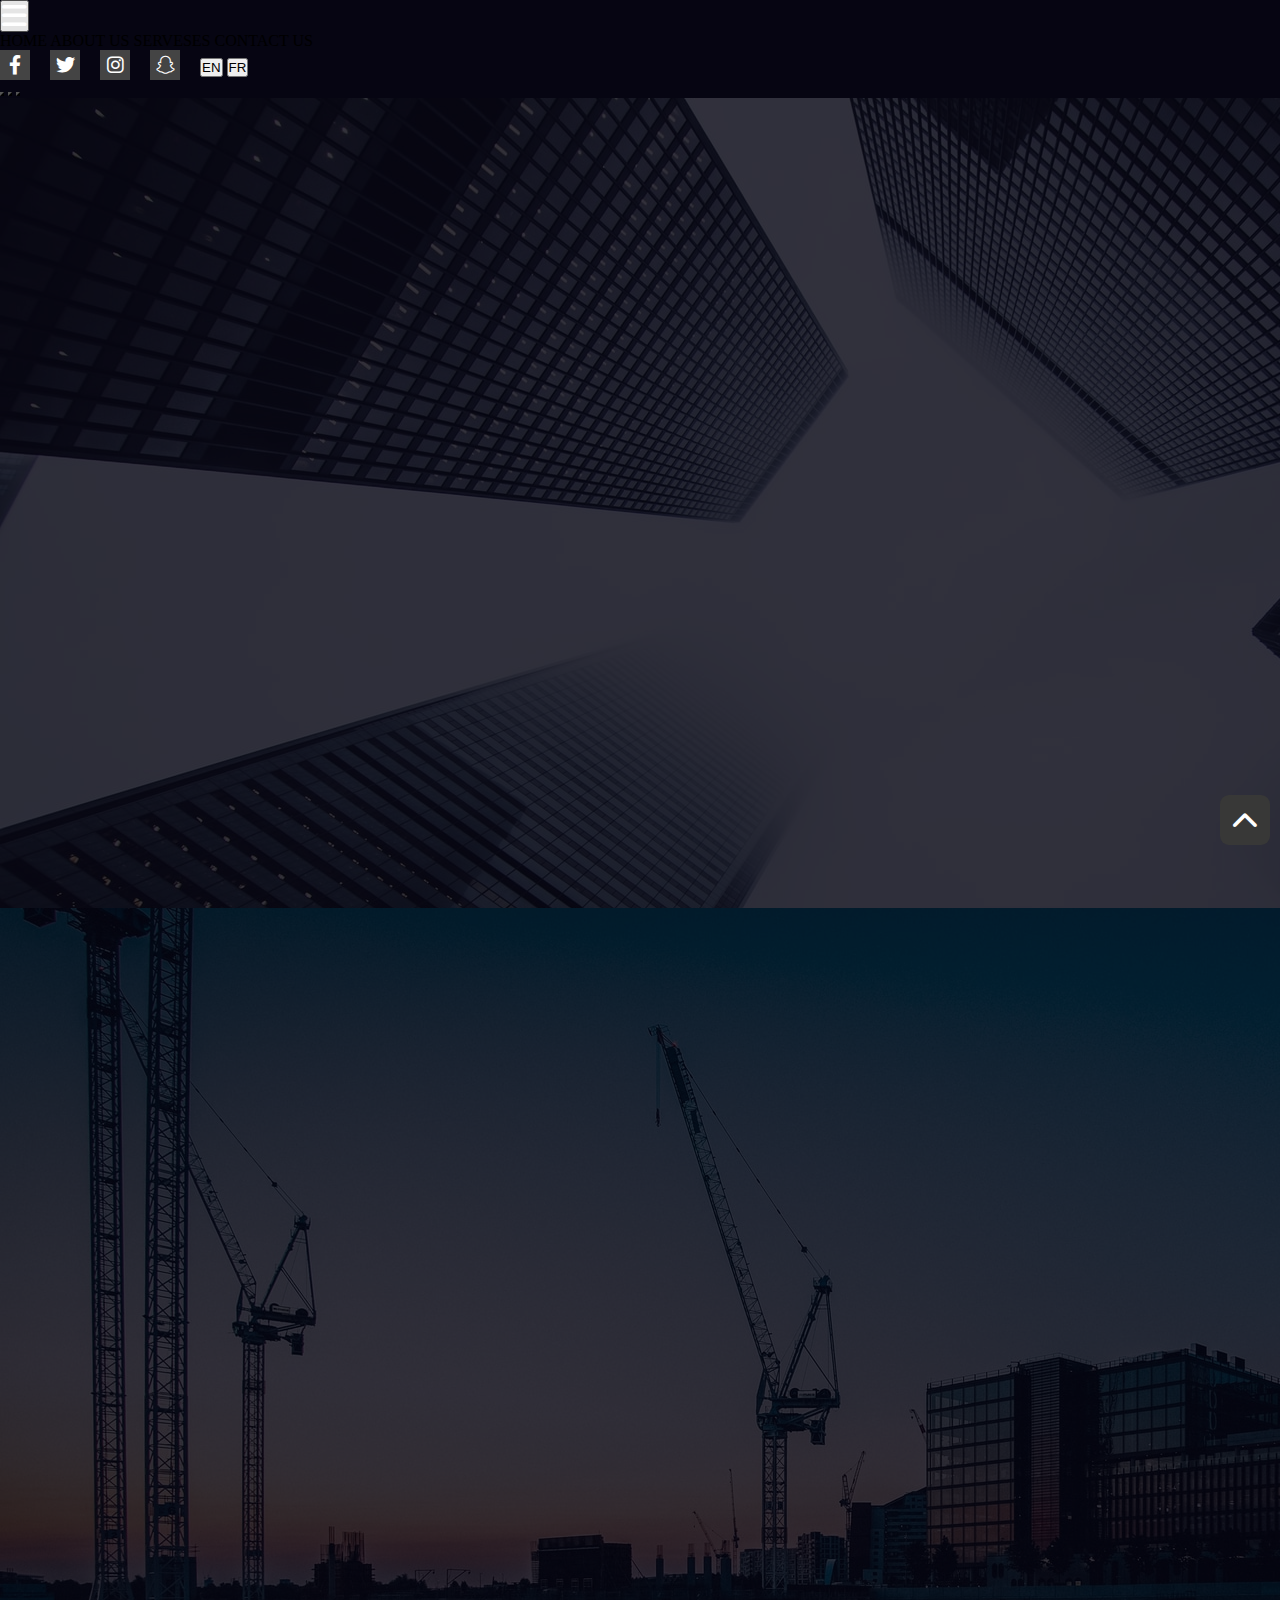
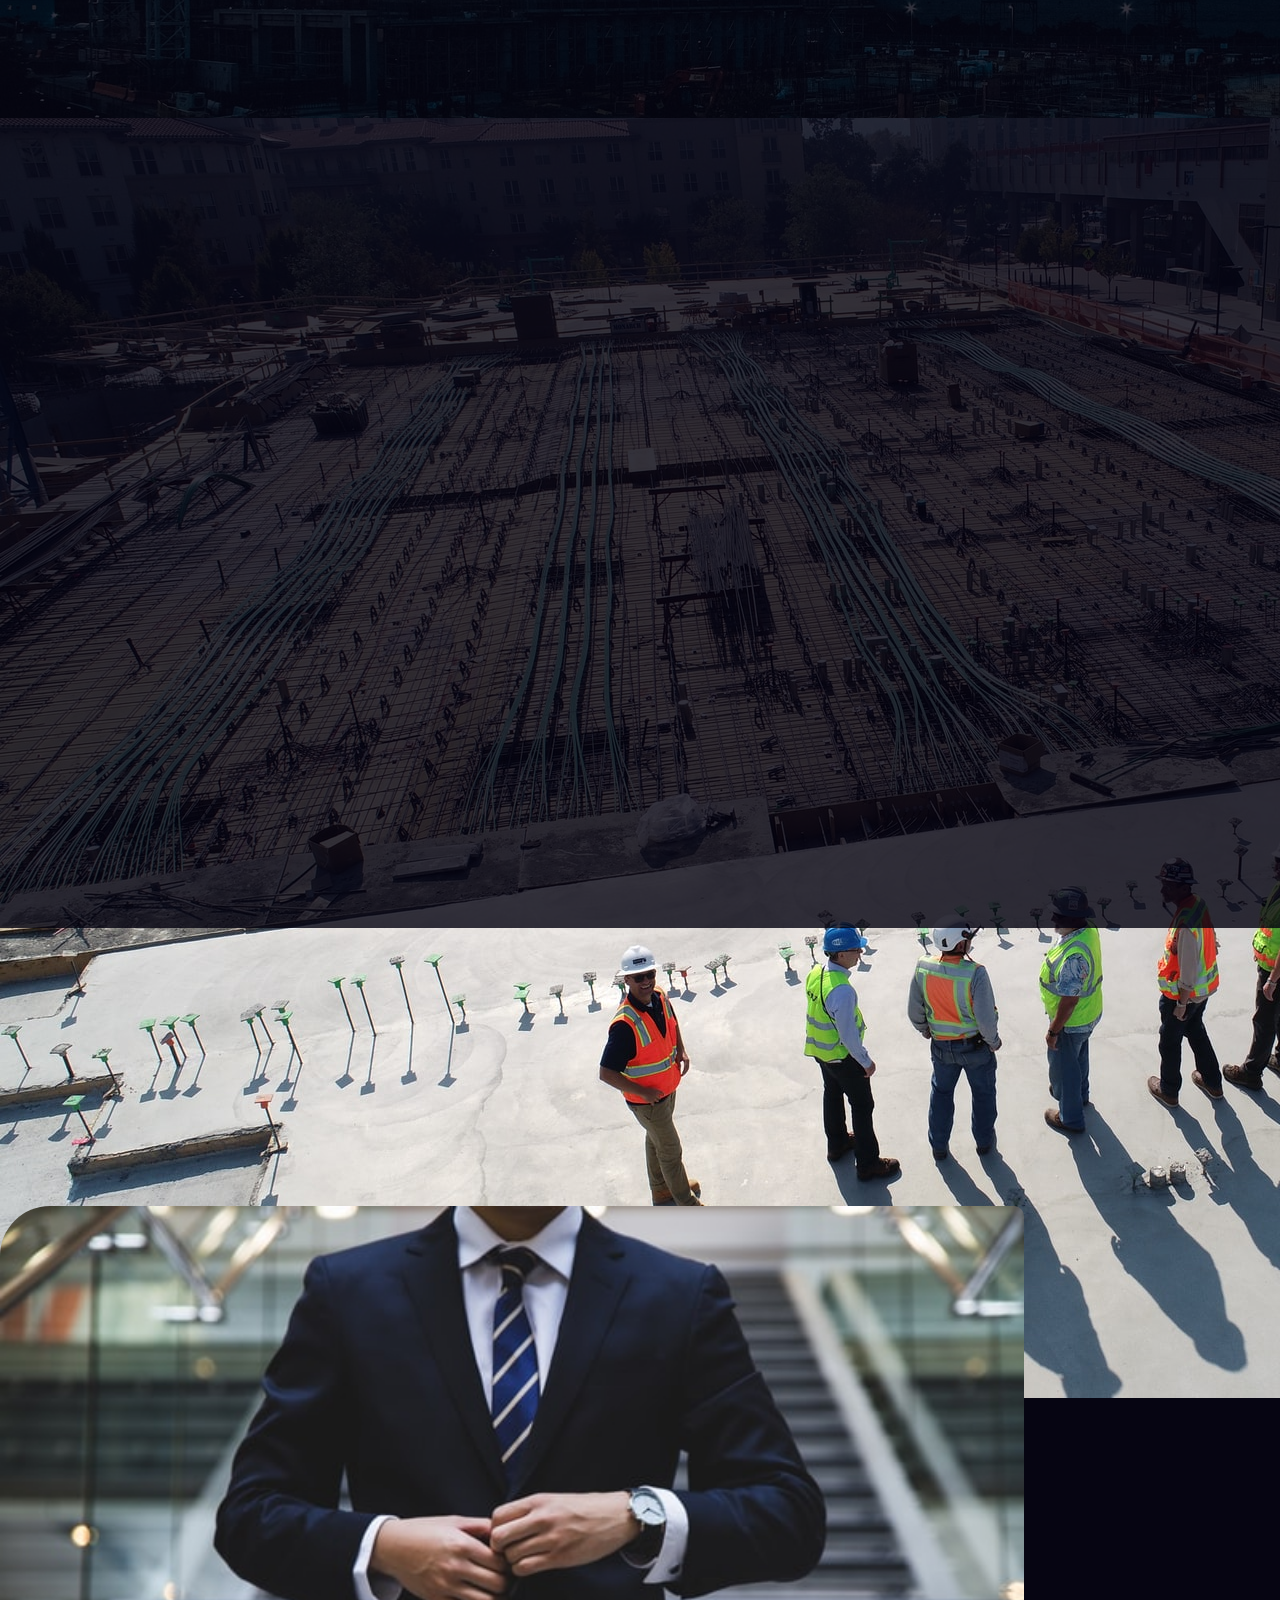
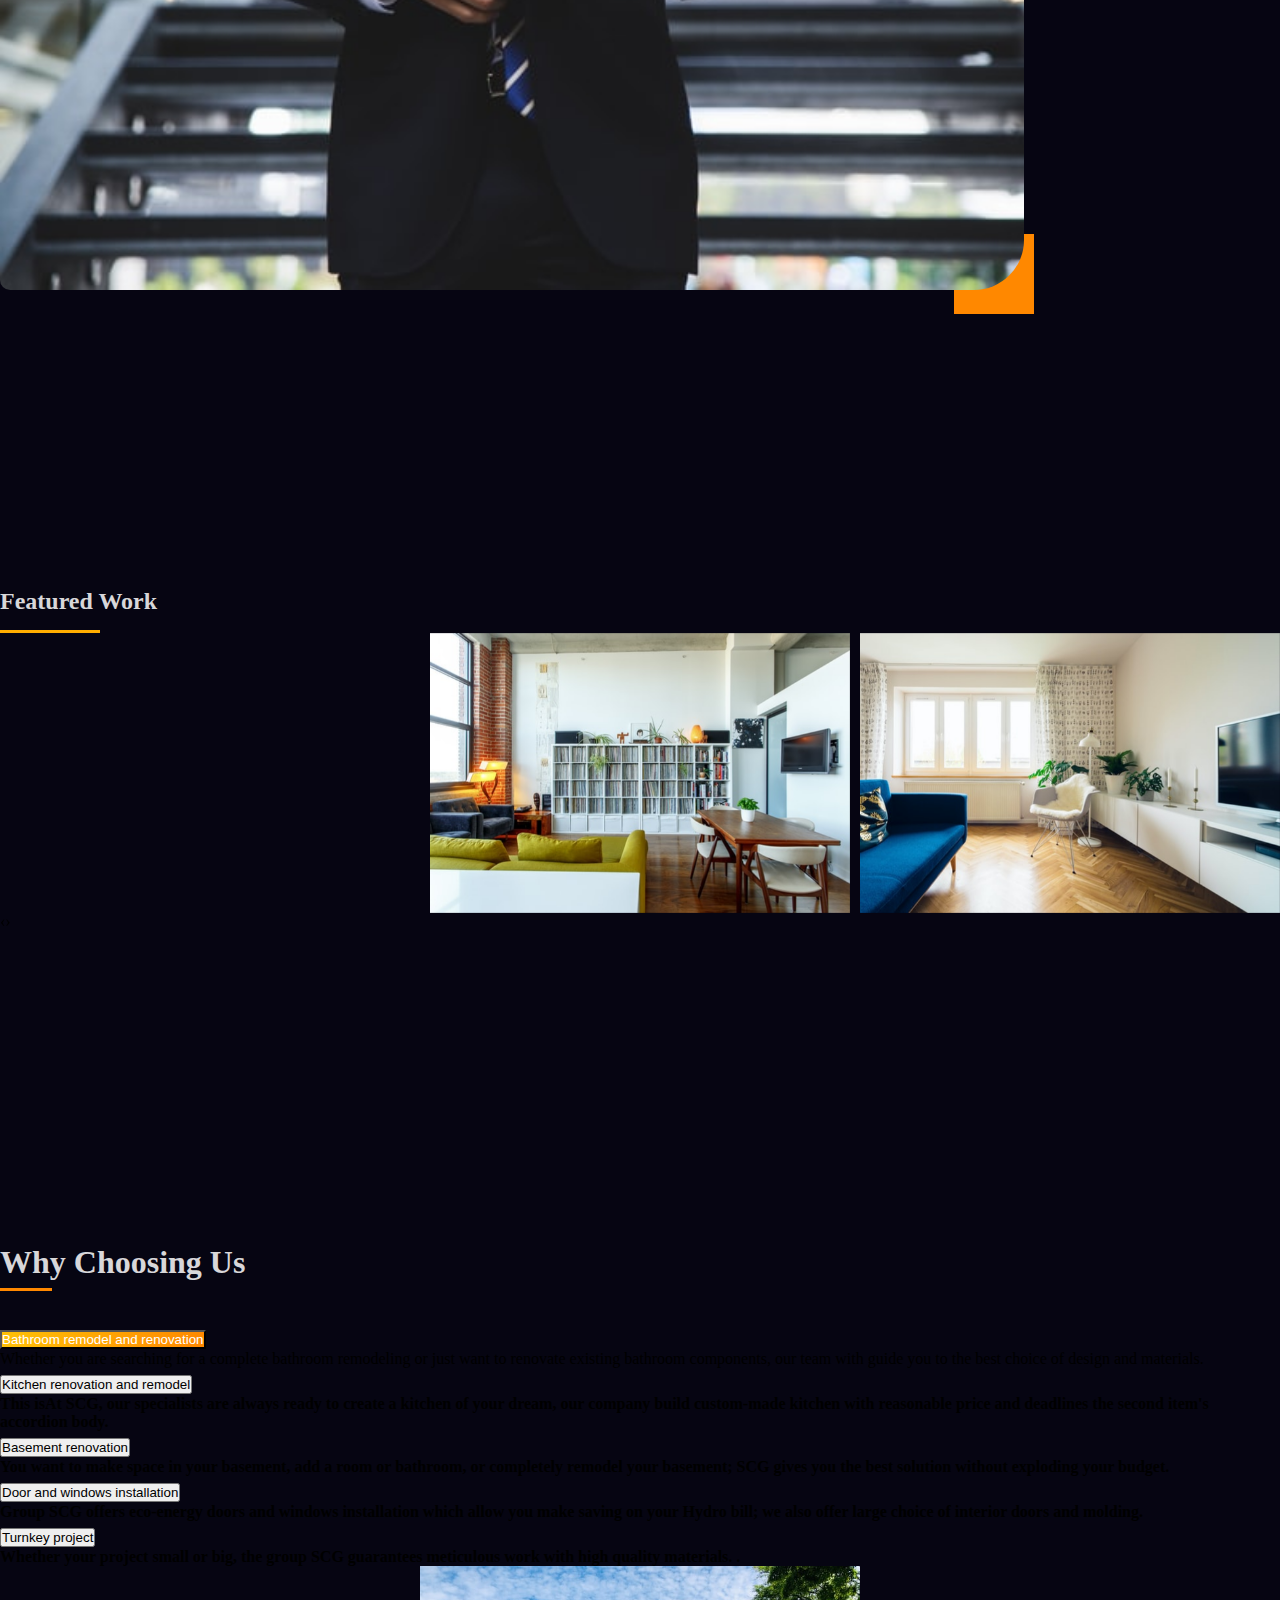
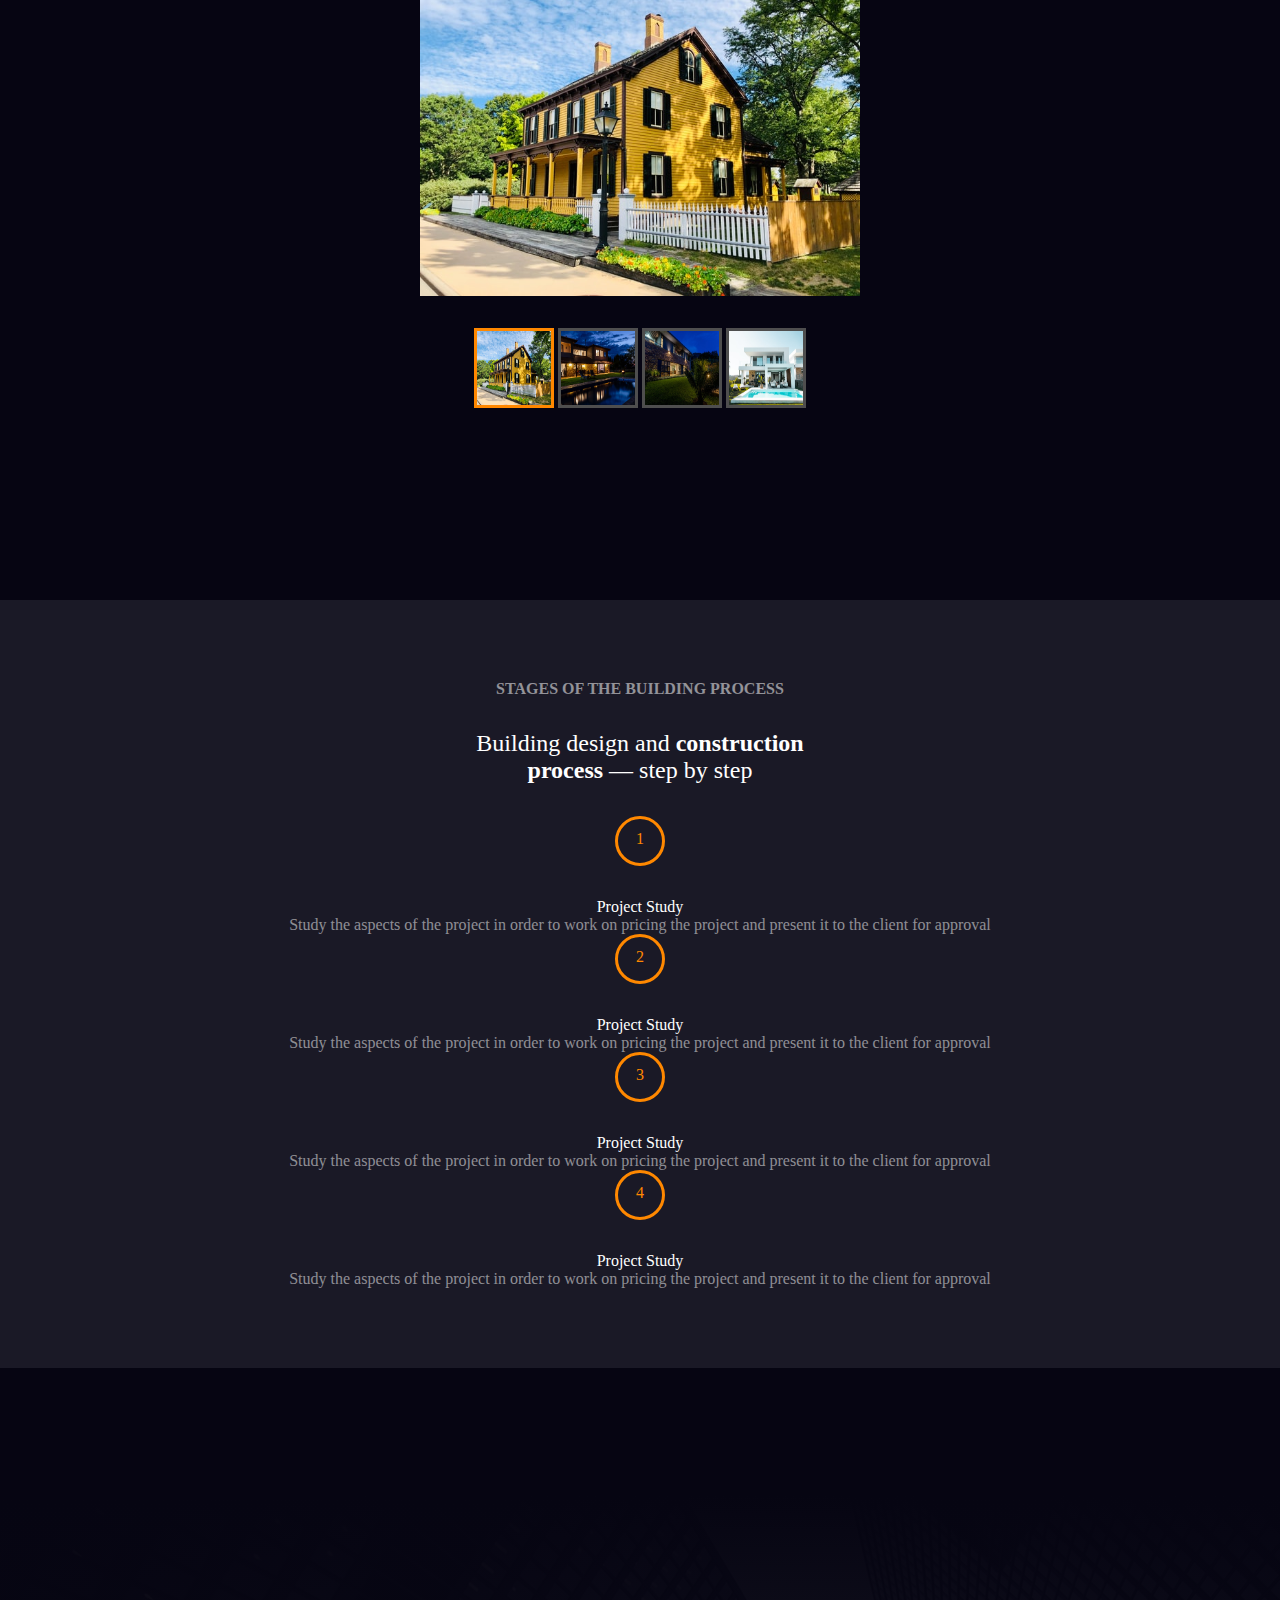
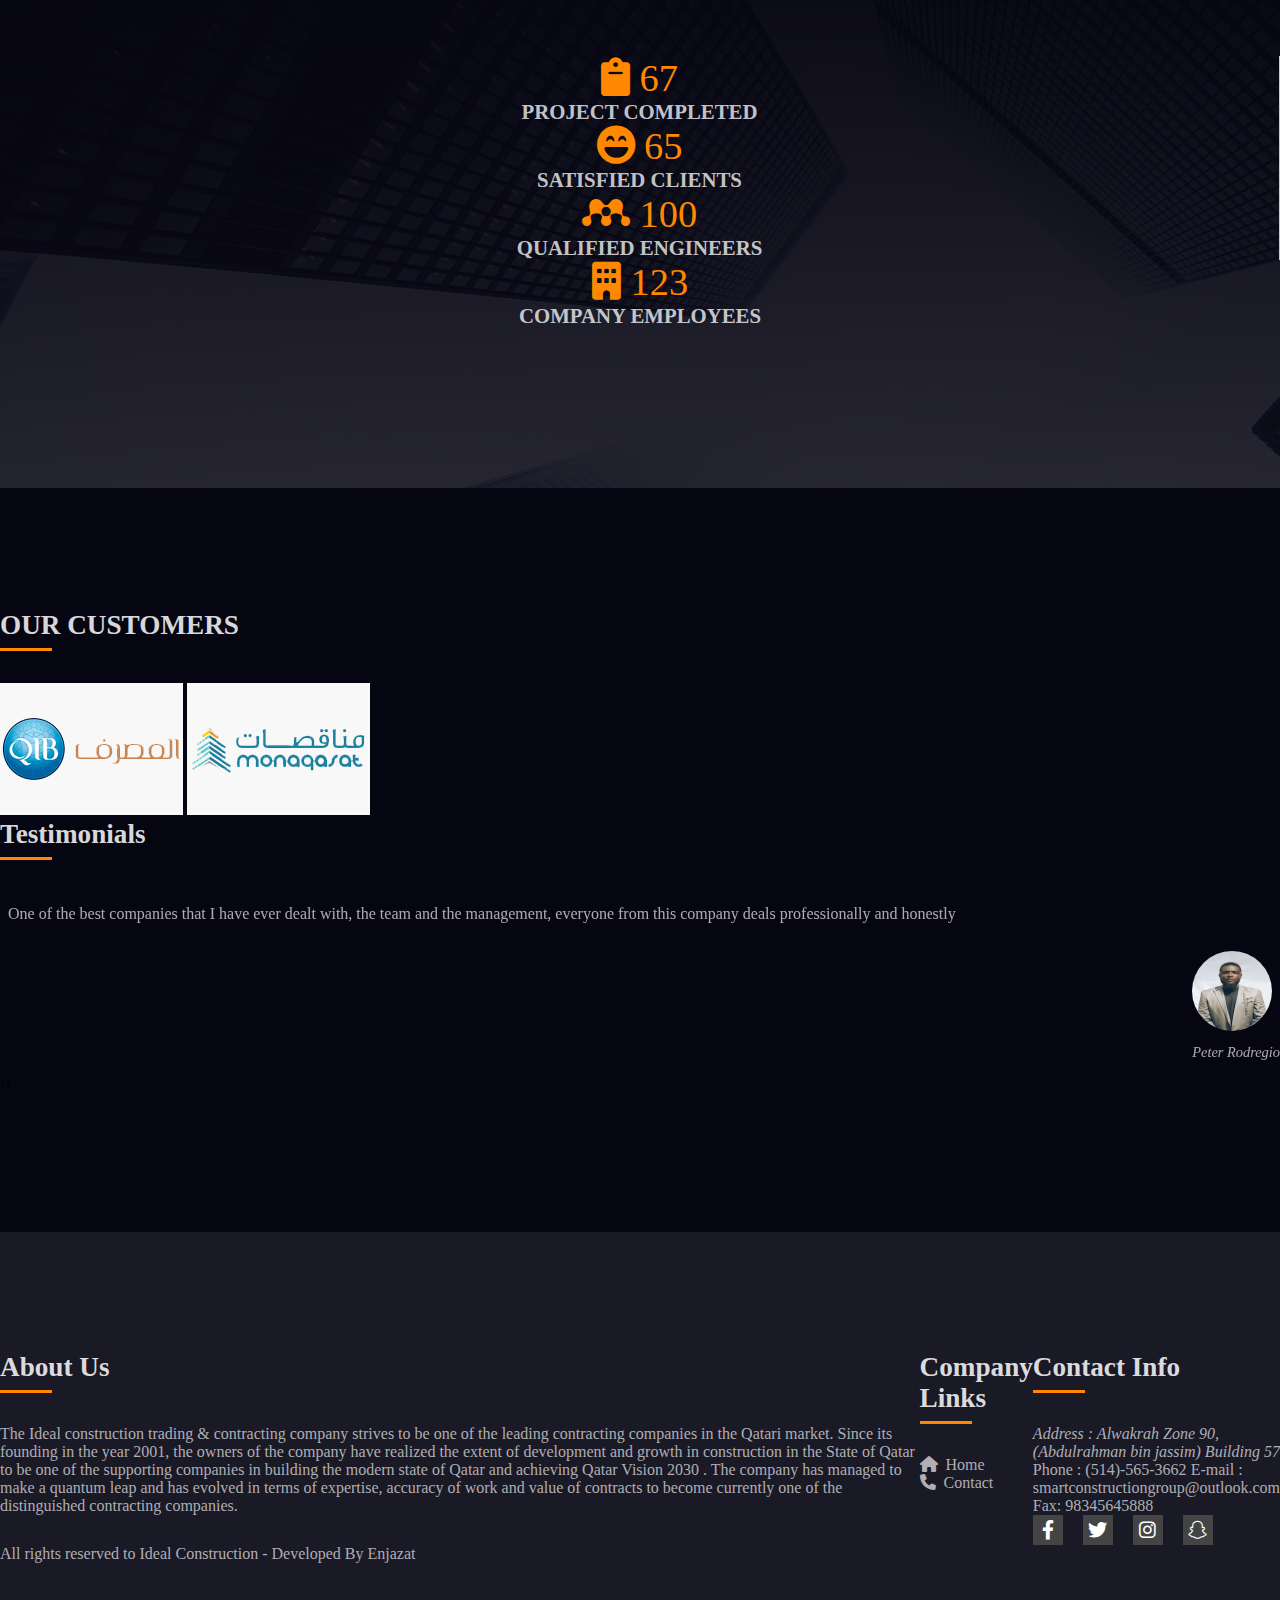
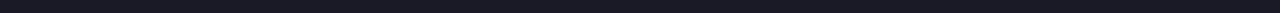
==== commit 8e5b8242: "removing header" ====
--- a/index.html
+++ b/index.html
@@ -19,33 +19,7 @@
 </head>
 
 <body>
-   <header class="header">
-     <div class="header__wrapper container">
-    <div class="row ">
-      <div class="col-md-6 col-sm-12 col-xs-12">
-        <a href="#">
-          <img src="./img/logo.png" alt="" class="logo" >
-        </a>
-      </div>
-      <div class="col-md-6 col-sm-12 col-xs-12">
-        <div class="contacts">
-           <div class="icon">
-            
-              <span><i class="fas fa-phone"></i></span>
-              <span>Phone<br> (514)-565-3662</span> 
-             
-           </div>
-           <div class="icon">
-            
-            <span><i class="fas fa-fax"></i> </span>
-              <span>Fax<br>1259996 </span>
-          </div>
-        </div>
-      </div>
-    </div>
-  </div>
-  </header> 
-
+  
 
   <div class="bg-custom">
     <nav class="navbar navbar-expand-lg navbar-light text-white container bg-custom">
@@ -450,4 +424,4 @@
   <script src="./js/custom.js"></script>
 </body>
 
-</html>+</html>
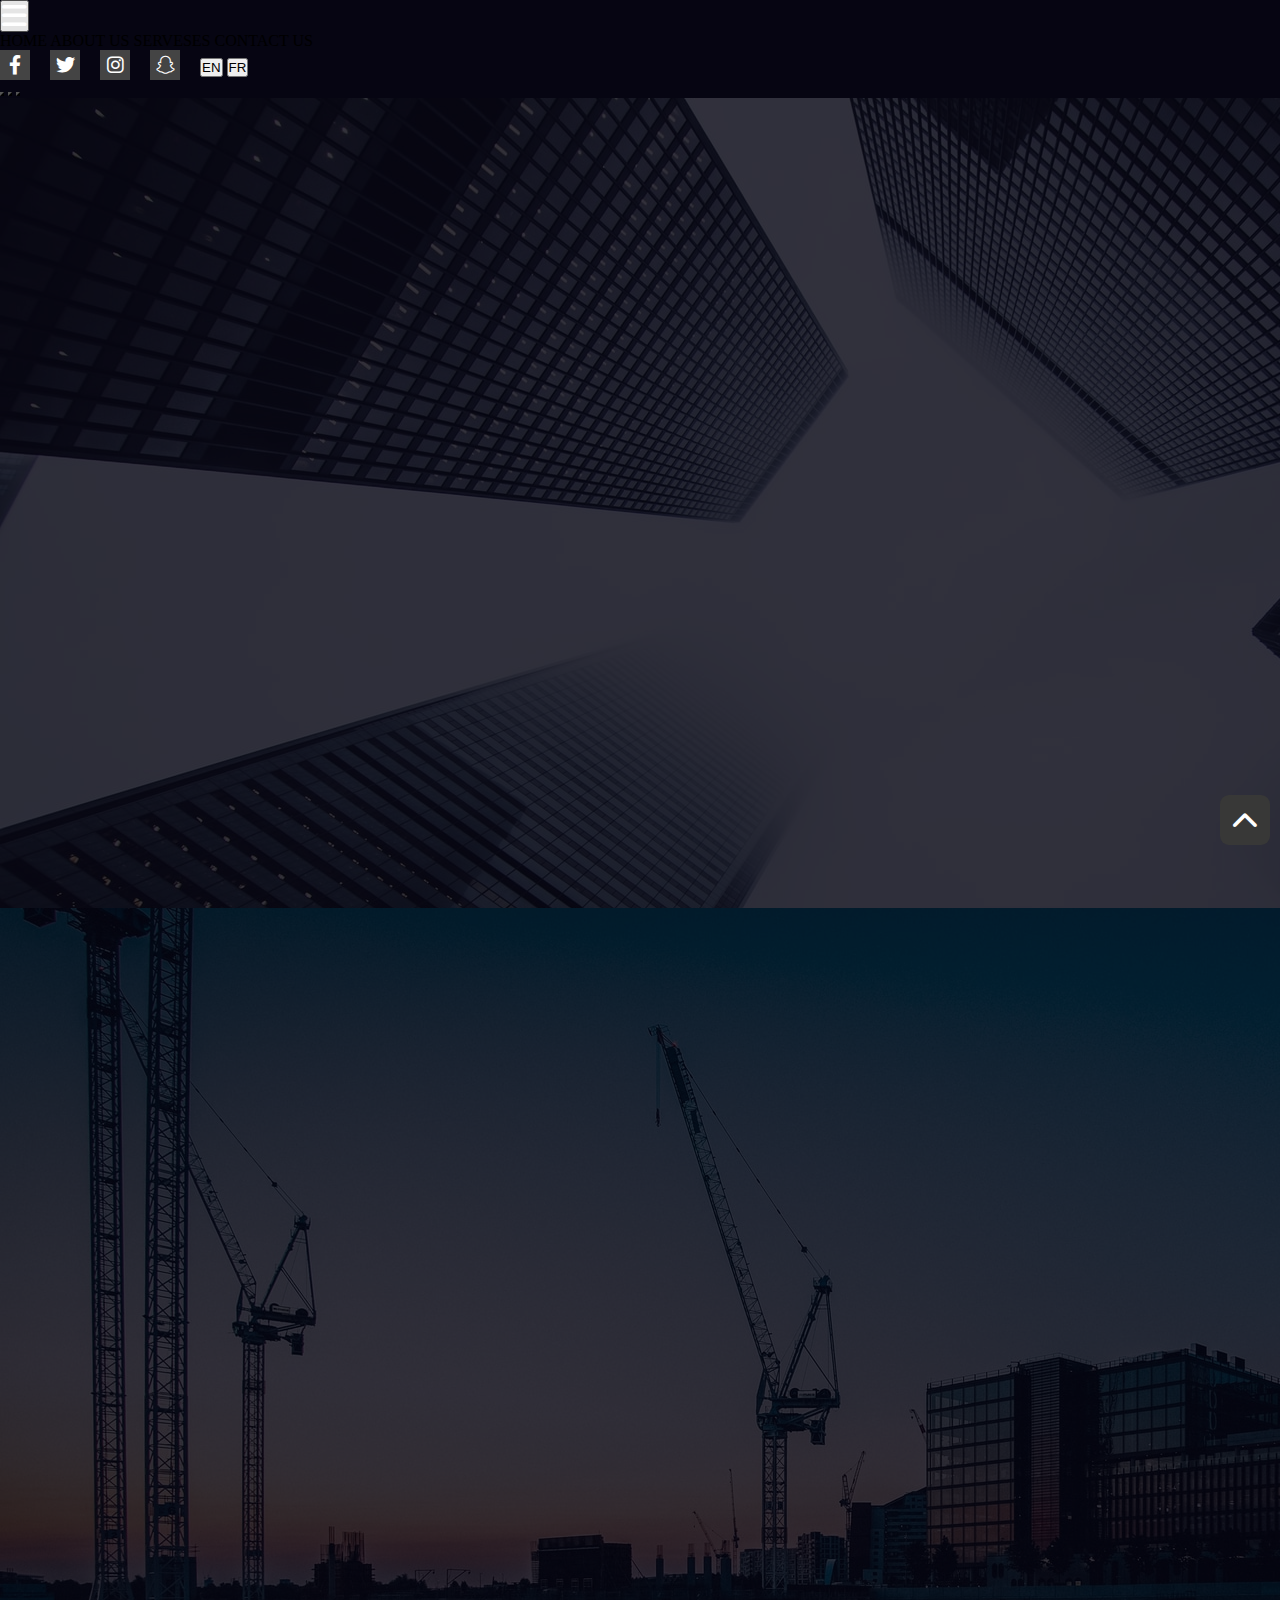
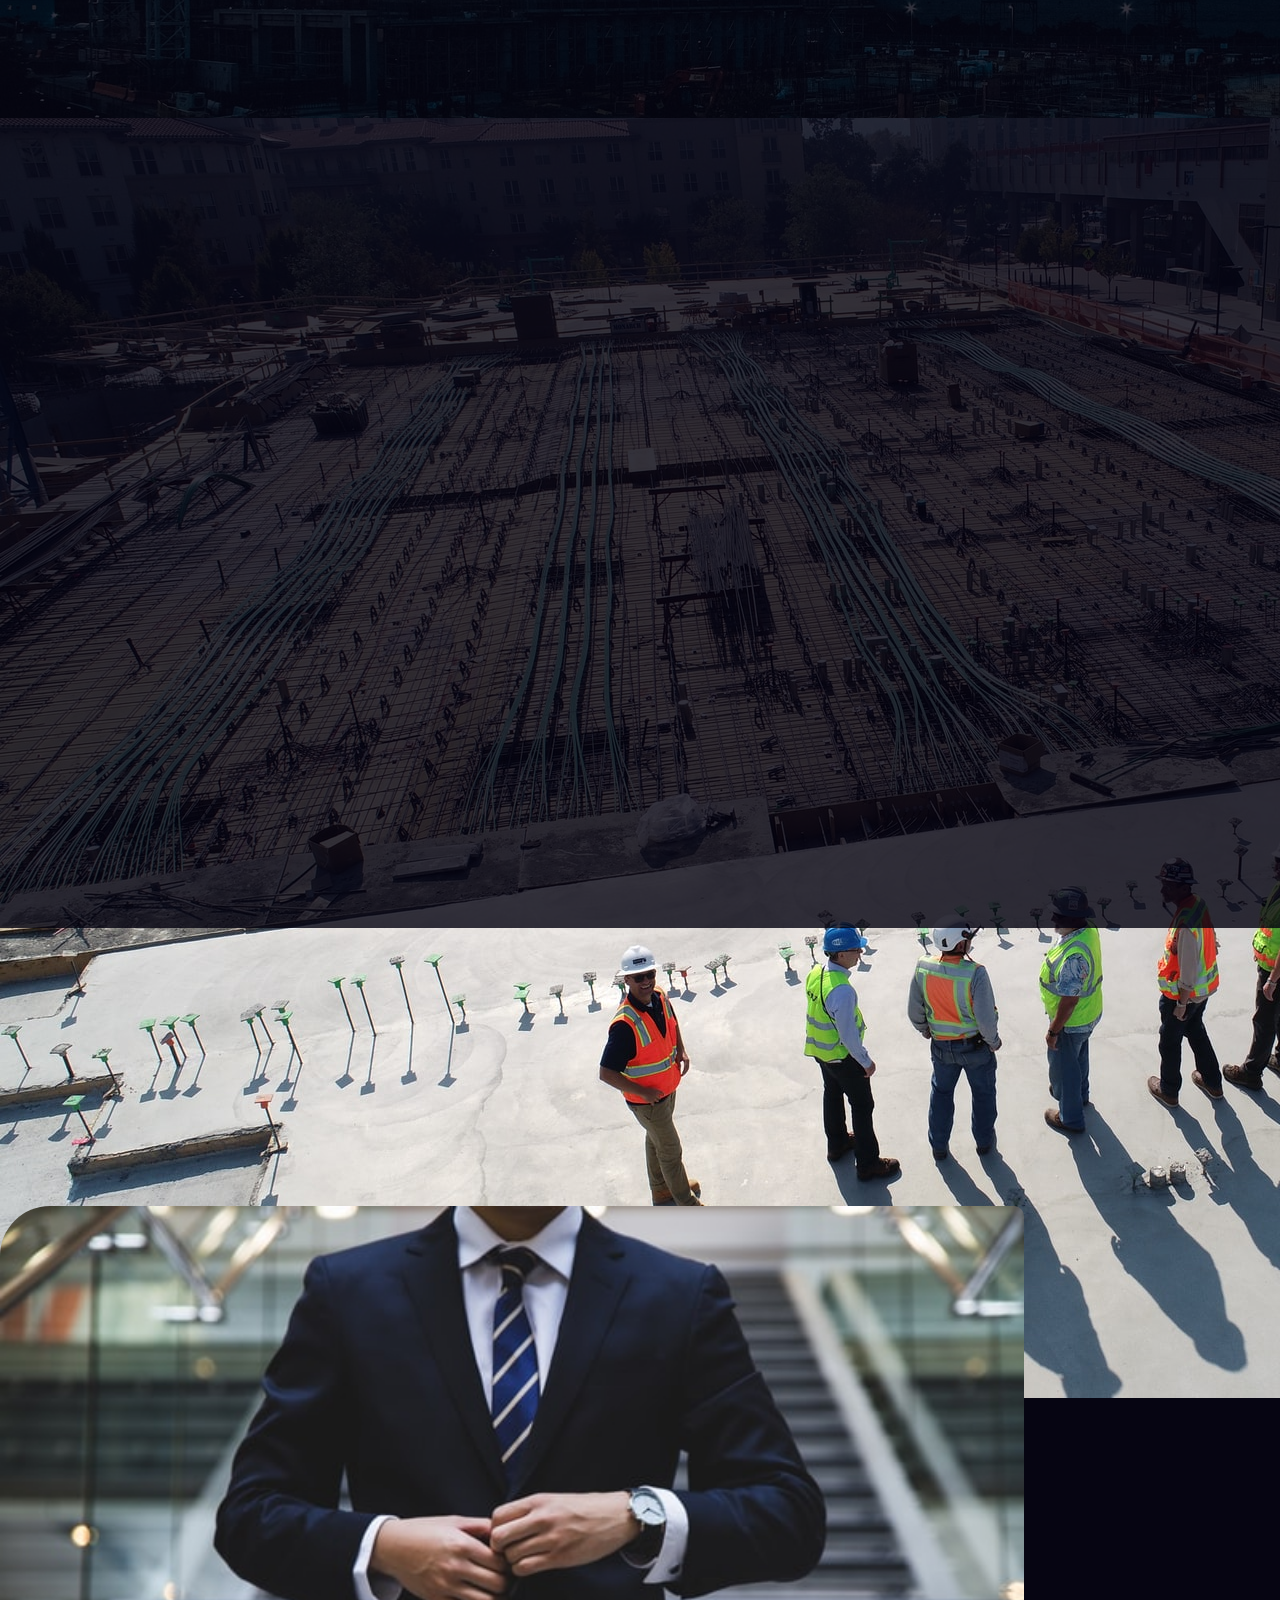
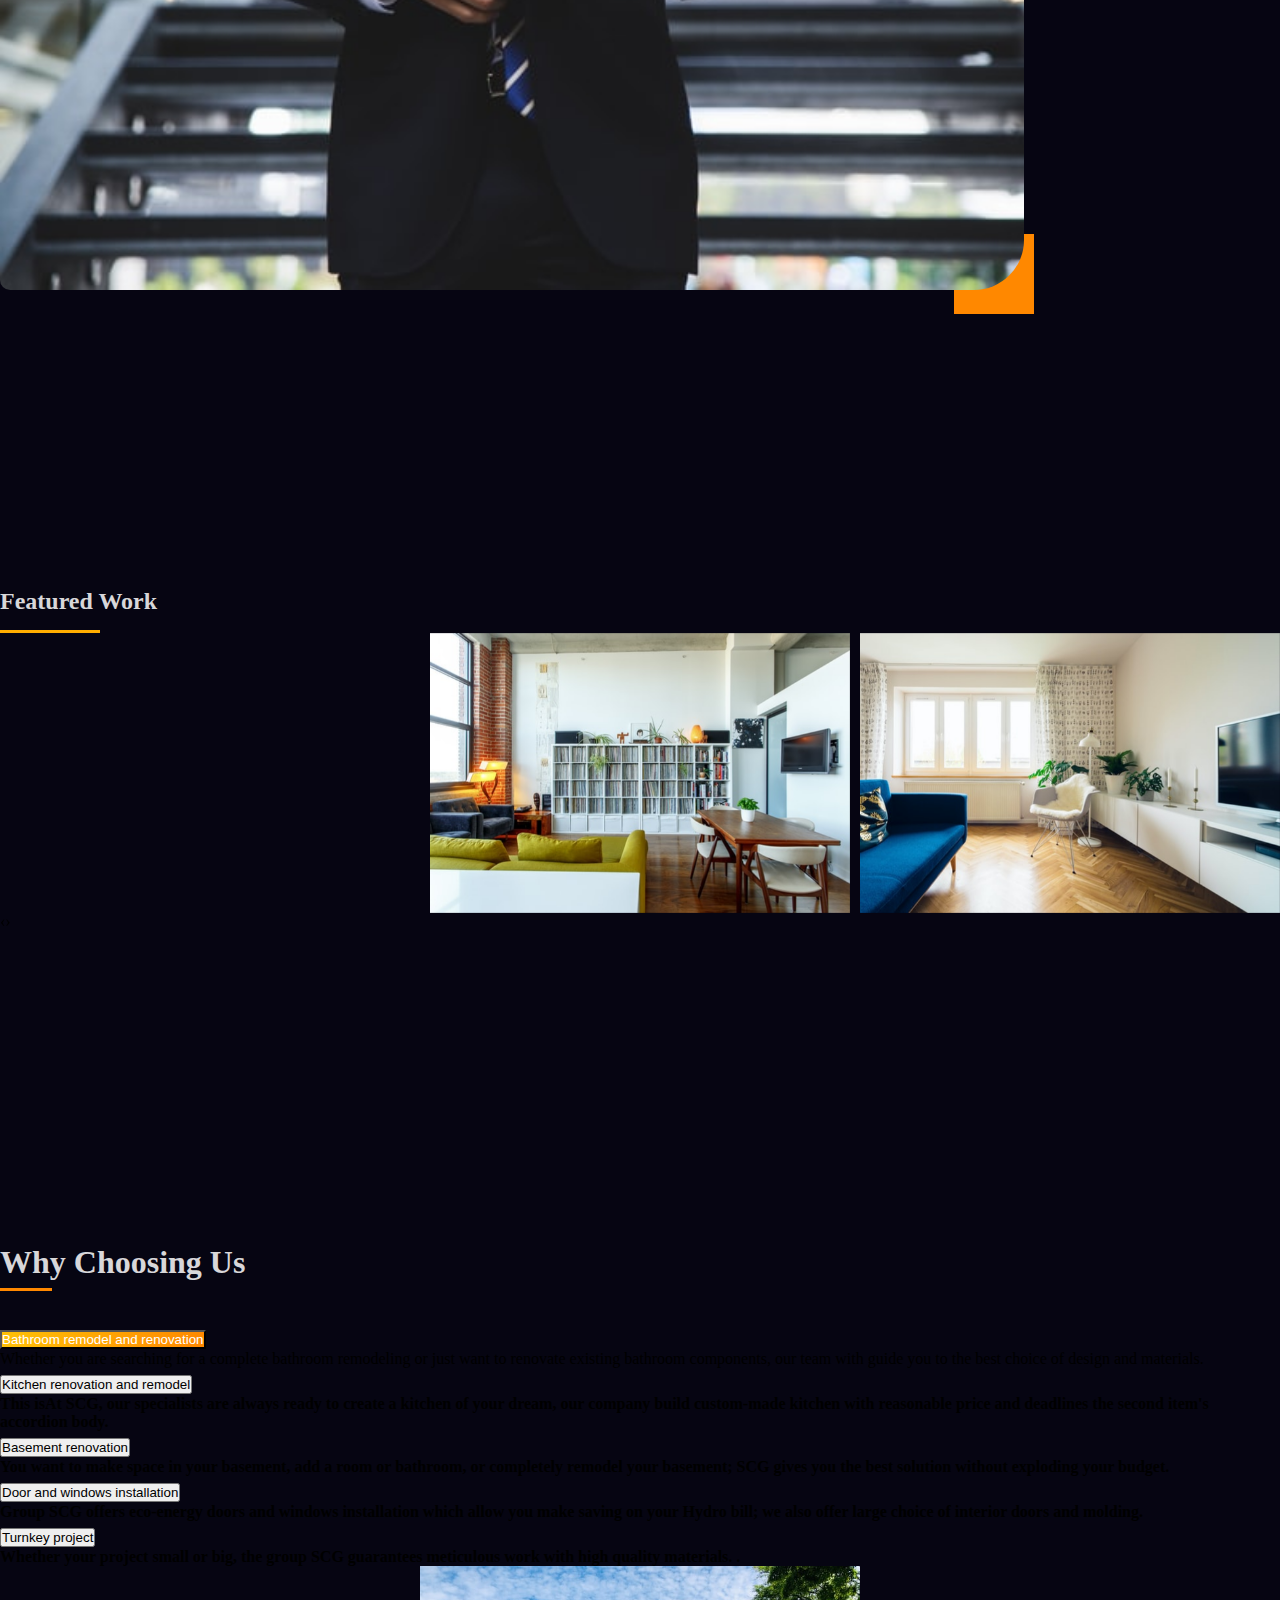
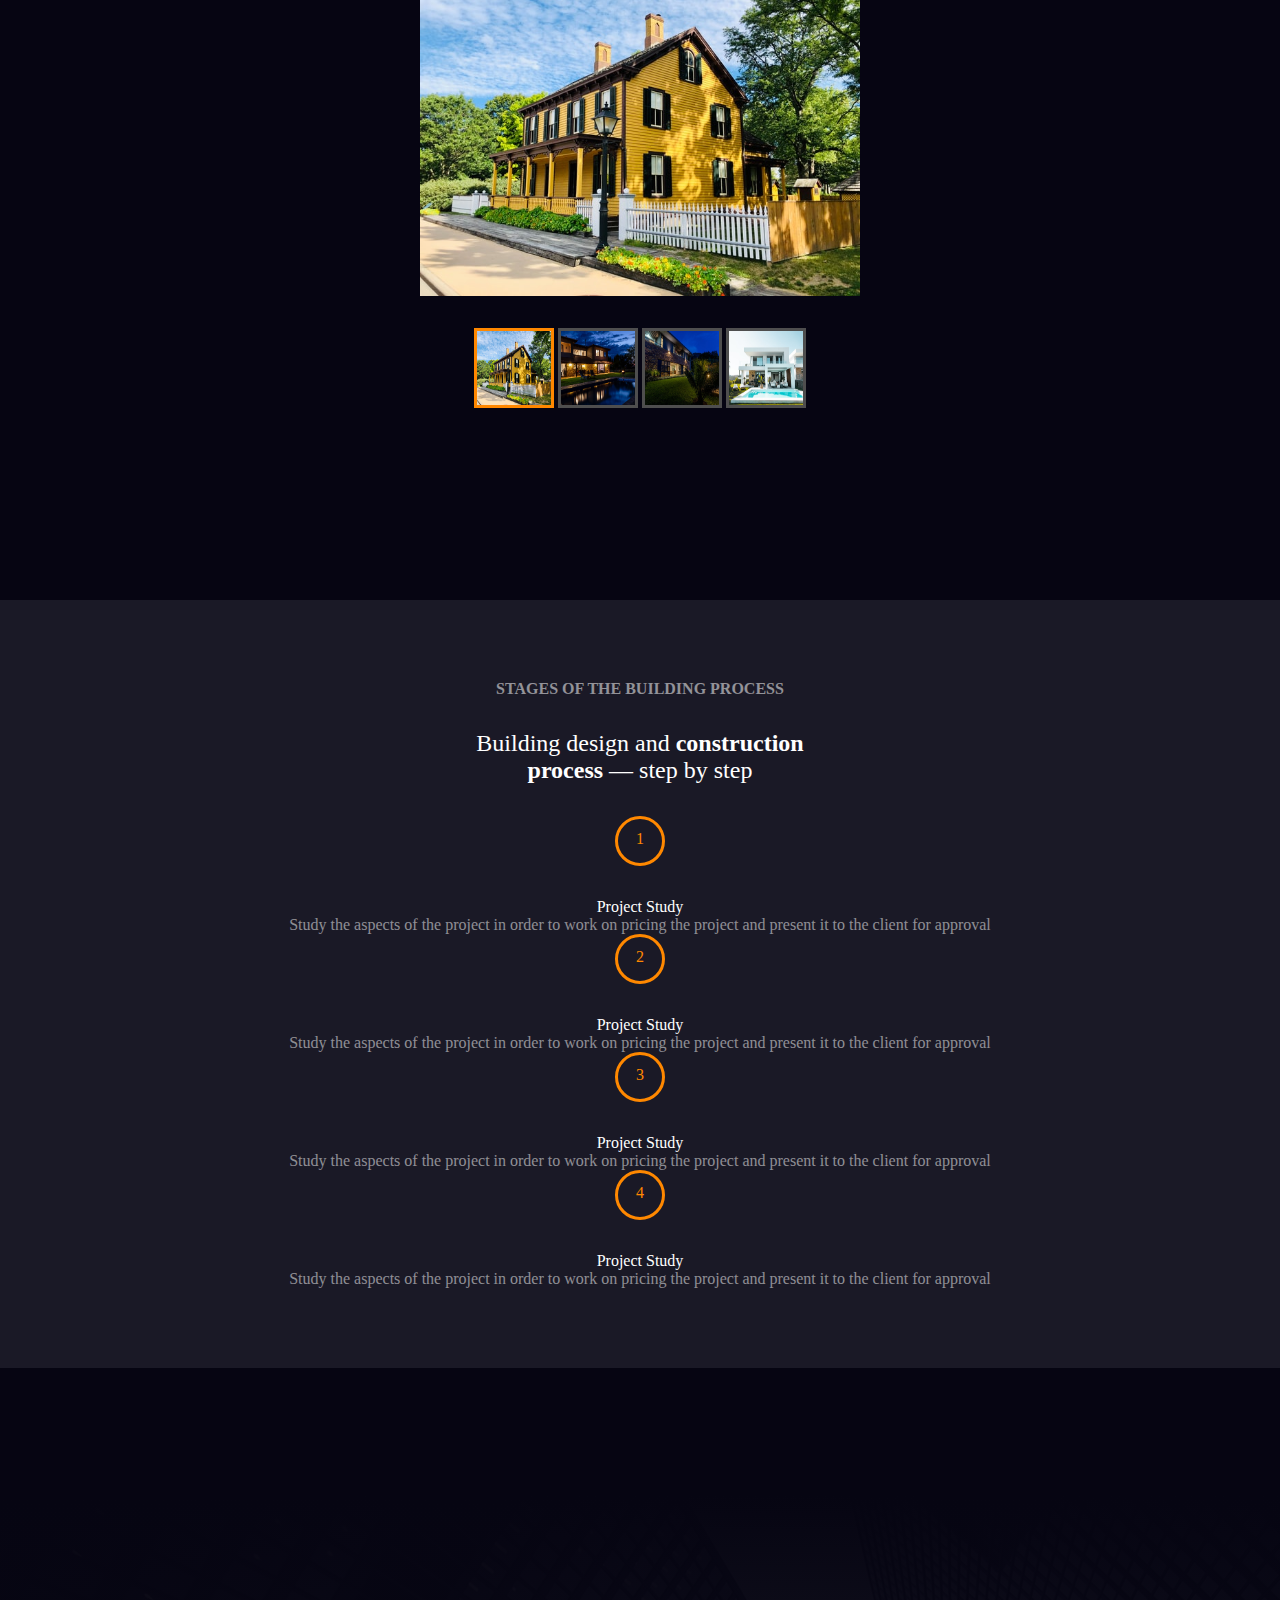
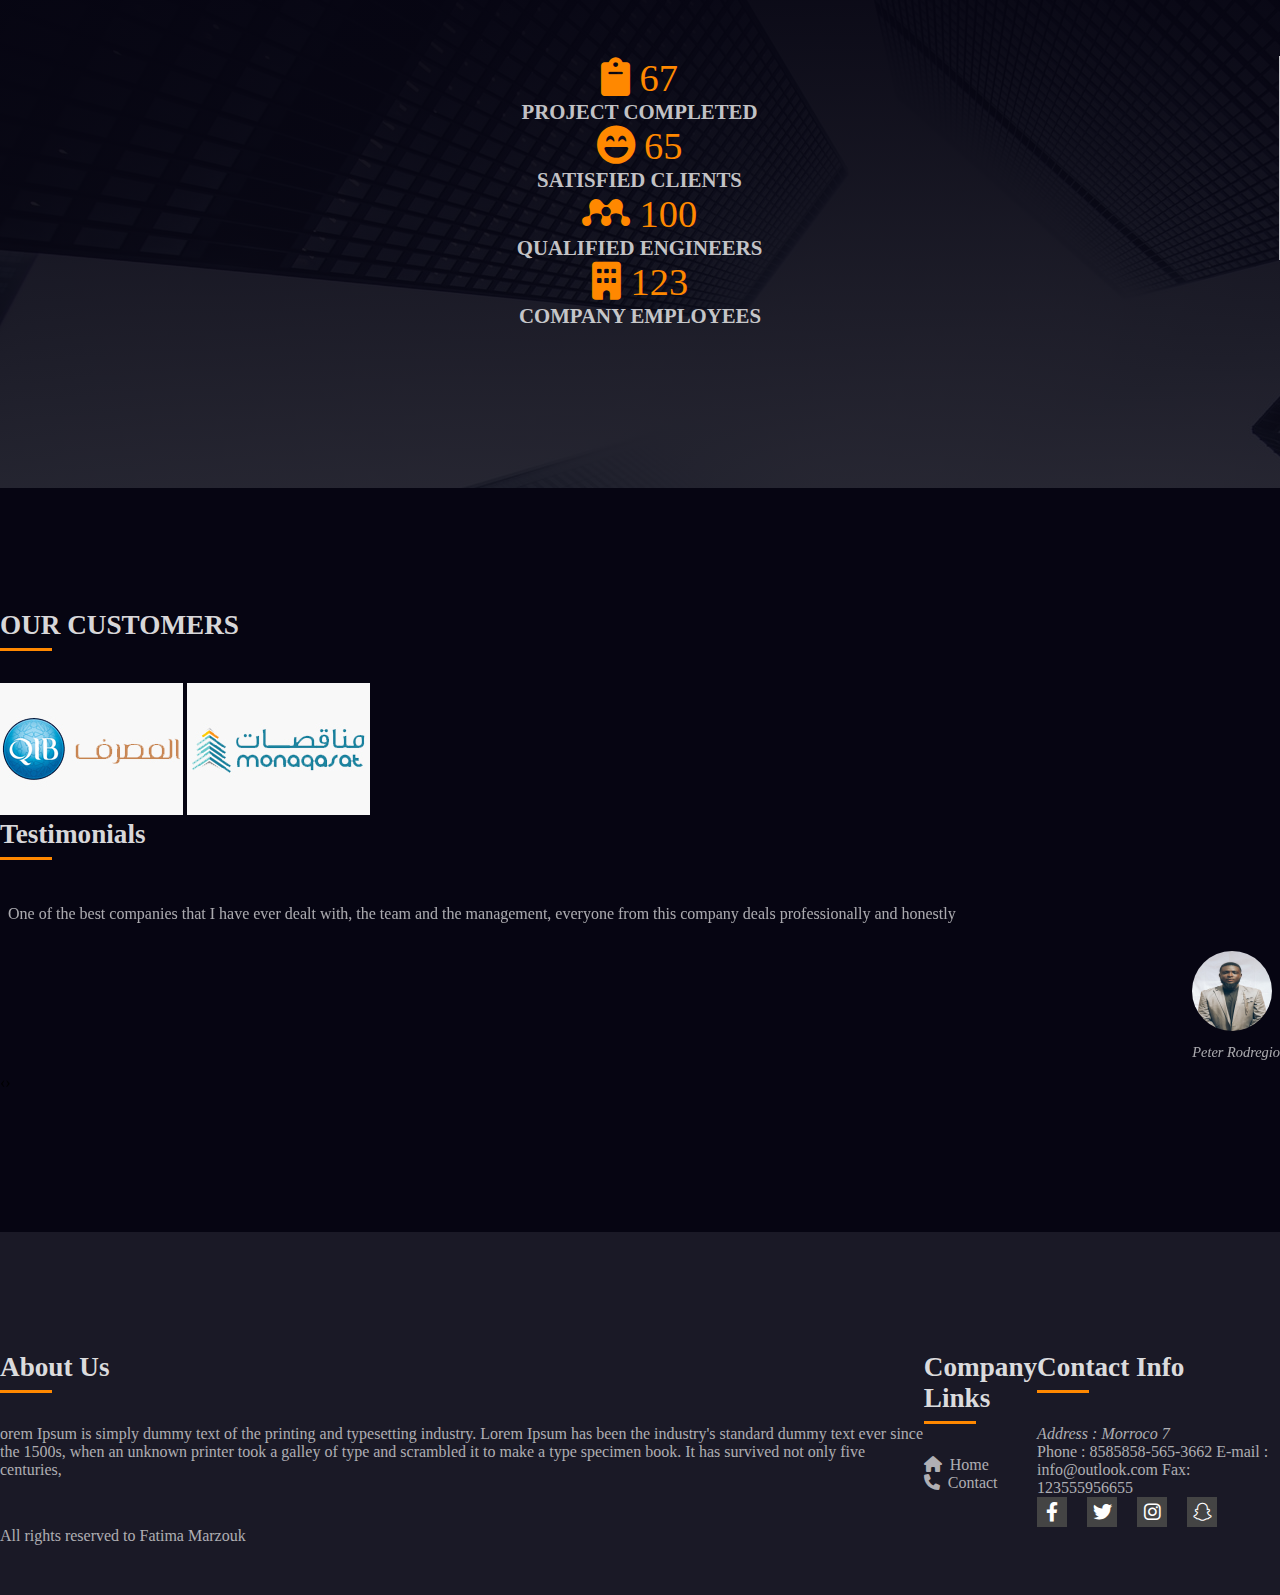
==== commit 4f01102d: "footer" ====
--- a/index.html
+++ b/index.html
@@ -110,11 +110,9 @@
         <div class="wrapper">
           <h2>CEO - Message</h2>
           <p>
-            Our group SCG offers you many residential and commercial services, with many years of experience, we are qualified for all the renovations we are doing.
-            Detail oriented, we offer high quality services, with smart touch. From modern design to quality finishes SCG delivers your dream renovation at a price that fits your budget.
-            
+         orem Ipsum is simply dummy text of the printing and typesetting industry. Lorem Ipsum has been the industry's standard dummy text ever since the 1500s, when an unknown printer took a galley of type and scrambled it to make a type specimen book. It has survived not only five centuries,
           </p>
-          <cite>Mohamed Adam</cite>
+          <cite>Fatima Marzouk</cite>
         </div>
       </div>
       <div class="col-md-6 col-sm-12">
@@ -368,7 +366,7 @@
           <div class="col-md-5">
             <h2>About Us</h2>
             <p>
-              The Ideal construction trading & contracting company strives to be one of the leading contracting companies in the Qatari market. Since its founding in the year 2001, the owners of the company have realized the extent of development and growth in construction in the State of Qatar to be one of the supporting companies in building the modern state of Qatar and achieving Qatar Vision 2030 . The company has managed to make a quantum leap and has evolved in terms of expertise, accuracy of work and value of contracts to become currently one of the distinguished contracting companies.
+              orem Ipsum is simply dummy text of the printing and typesetting industry. Lorem Ipsum has been the industry's standard dummy text ever since the 1500s, when an unknown printer took a galley of type and scrambled it to make a type specimen book. It has survived not only five centuries,
             </p>
           </div>
           <div class="col-md-3">
@@ -380,10 +378,10 @@
           </div>
           <div class="col-md-4">
             <h2>Contact Info</h2>
-            <address>Address : Alwakrah Zone 90, (Abdulrahman bin jassim) Building 57</address>
-            <span> Phone : (514)-565-3662</span>
-            <span>E-mail : smartconstructiongroup@outlook.com</span>
-            <span>Fax: 98345645888</span>
+            <address>Address : Morroco 7</address>
+            <span> Phone : 8585858-565-3662</span>
+            <span>E-mail : info@outlook.com</span>
+            <span>Fax: 123555956655</span>
             <div class="navbar-icons mt-4">
               <a href="#"><i class="fab fa-facebook-f"></i></a>
               <a href="#"><i class="fab fa-twitter"></i></a>
@@ -393,7 +391,7 @@
           </div>
         </div>
     </div>
-    <p class="copyright text-center mt-4 pt-5 text-secondary">All rights reserved to Ideal Construction - Developed By Enjazat</p>
+    <p class="copyright text-center mt-4 pt-5 text-secondary">All rights reserved to Fatima Marzouk </p>
  </footer>
 
  <div class="scrolltop">
